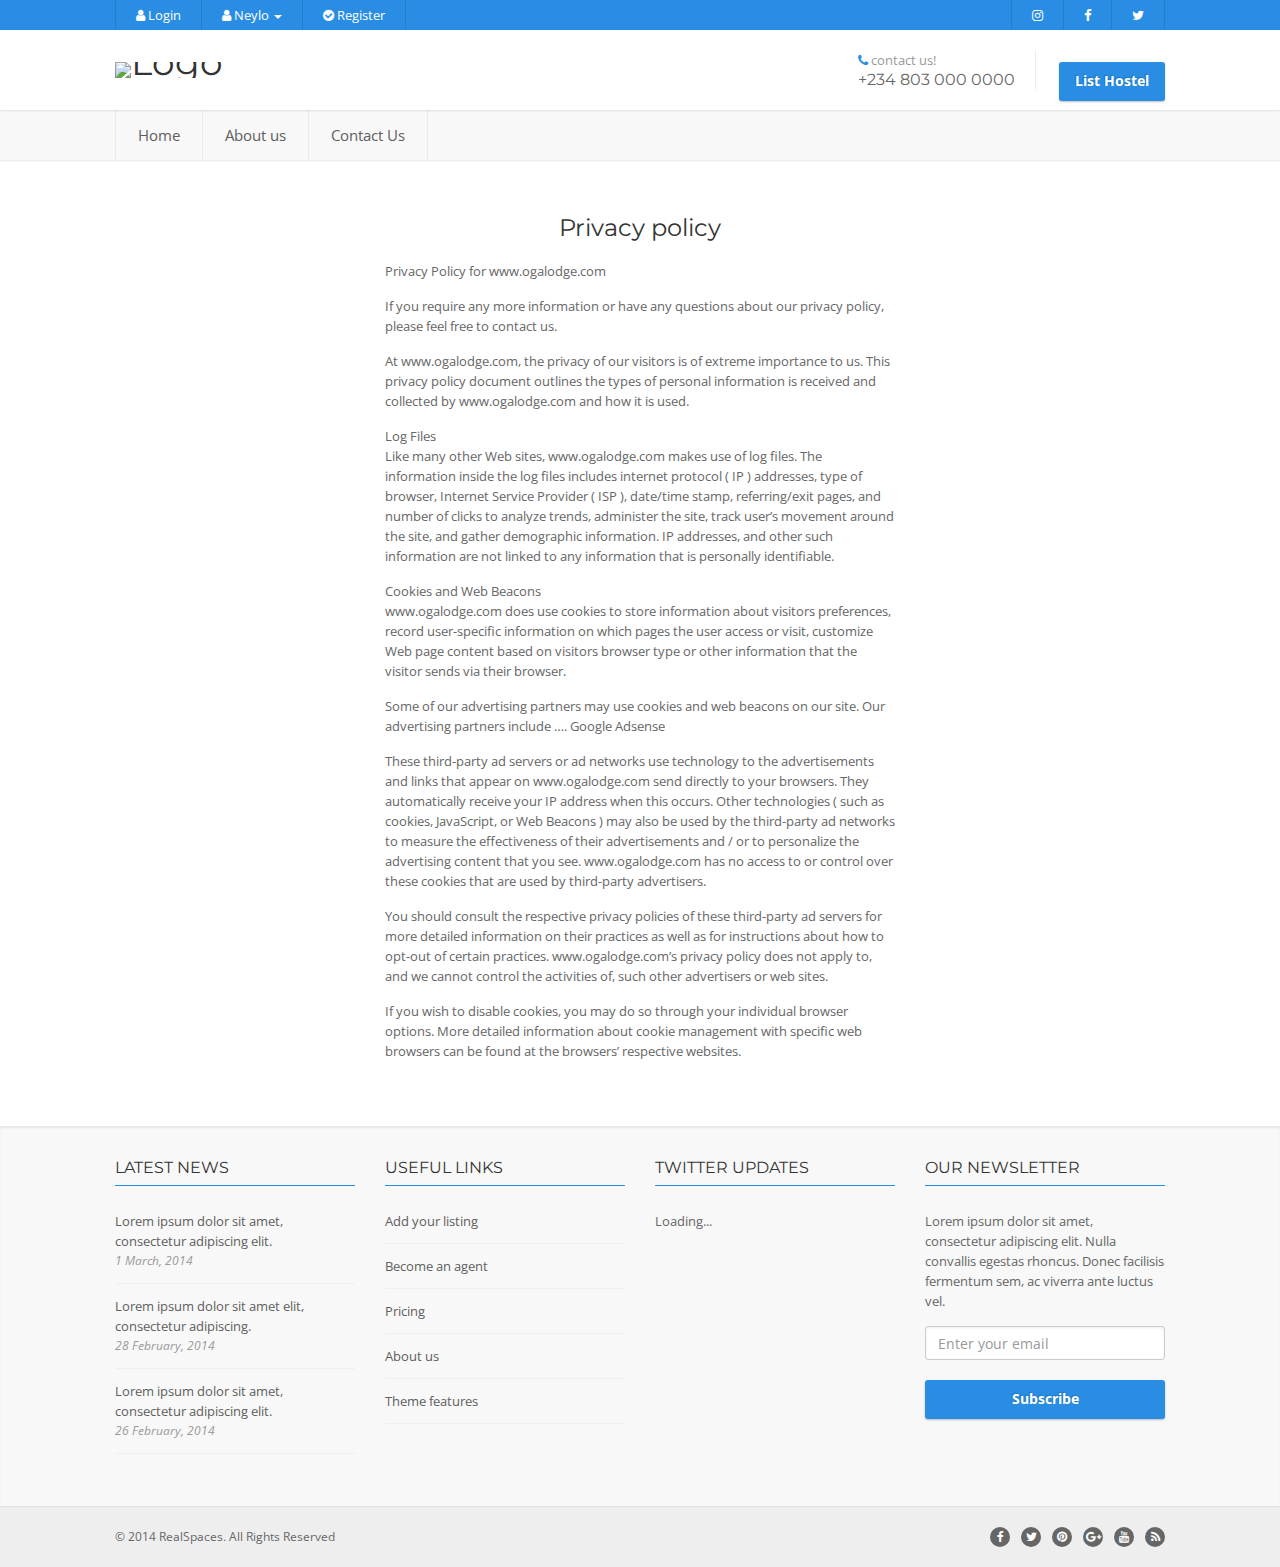
==== privacy.html @ 39e8afb2 "first commit, not complete pages" ====
<!DOCTYPE HTML>
<html class="no-js">

<head>
    <!-- Basic Page Needs
    ================================================== -->
    <meta http-equiv="Content-Type" content="text/html; charset=utf-8">
    <title>OgaLodge - a life of comfort awaits you</title>
    <meta name="description" content="ogalodge">
    <meta name="keywords" content="hostel,rent, accommodation,house,real estate">
    <meta name="author" content="Afrivelle technologies www.afrivelle.com">
    <!-- Mobile Specific Metas
    ================================================== -->
    <meta name="viewport" content="width=device-width, user-scalable=no, initial-scale=1.0, minimum-scale=1.0, maximum-scale=1.0">
    <meta name="format-detection" content="telephone=no">
    <!-- CSS
    ================================================== -->
    <link href="css/bootstrap.css" rel="stylesheet" type="text/css">
    <link href="css/style.css" rel="stylesheet" type="text/css">
    <link href="plugins/prettyphoto/css/prettyPhoto.css" rel="stylesheet" type="text/css">
    <link href="plugins/owl-carousel/css/owl.carousel.css" rel="stylesheet" type="text/css">
    <link href="plugins/owl-carousel/css/owl.theme.css" rel="stylesheet" type="text/css">
    <!--[if lte IE 9]><link rel="stylesheet" type="text/css" href="css/ie.css" media="screen" /><![endif]-->
    <!-- Color Style -->
    <link href="css/maincolor.css" rel="stylesheet" type="text/css">
    <!-- SCRIPTS
    ================================================== -->
    <script src="js/modernizr.js"></script>
    <!-- Modernizr -->
</head>

<body>
    <!--[if lt IE 7]>
	<p class="chromeframe">You are using an outdated browser. <a href="http://browsehappy.com/">Upgrade your browser today</a> or <a href="http://www.google.com/chromeframe/?redirect=true">install Google Chrome Frame</a> to better experience this site.</p>
<![endif]-->
    <div class="body">
        <!-- Start Site Header -->
        <header class="site-header">
            <div class="top-header hidden-xs">
                <div class="container">
                    <div class="row">
                        <div class="col-md-4 col-sm-6">
                            <ul class="horiz-nav pull-left">
                                <li class="">
                                    <a data-toggle="modal" href="#login"> <i class="fa fa-user"></i> Login</a>
                                </li>
                                <li class="dropdown"><a data-toggle="dropdown"><i class="fa fa-user"></i> Neylo <b class="caret"></b></a>
                                    <ul class="dropdown-menu">
                                        <li><a href="my-properties.html">My Hostels</a></li>
                                        <li><a href="submit.html">Add a Hostel</a></li>
                                        <li><a href="edit-agent-profile.html">My Profile</a></li>
                                    </ul>
                                </li>
                                <li><a data-toggle="modal" href="#signup"><i class="fa fa-check-circle"></i> Register</a></li>
                            </ul>
                        </div>
                        <div class="col-md-8 col-sm-6">
                            <ul class="horiz-nav pull-right">
                                <li><a href="#" target="_blank"><i class="fa fa-instagram"></i></a></li>
                                <li><a href="#" target="_blank"><i class="fa fa-facebook"></i></a></li>
                                <li><a href="#" target="_blank"><i class="fa fa-twitter"></i></a></li>
                            </ul>
                        </div>
                    </div>
                </div>
            </div>
            <div class="middle-header">
                <div class="container">
                    <div class="row">
                        <div class="col-md-4 col-sm-8 col-xs-8">
                            <h1 class="logo">
                                <a href="index.html"><img src="images/ovielogo.jpg" height="12px" width="141" alt="Logo"></a>
                            </h1>
                        </div>
                        <div class="col-md-8 col-sm-4 col-xs-4">
                            <div class="contact-info-blocks hidden-sm hidden-xs">
                                <div>
                                    <i class="fa fa-phone"></i> contact us!
                                    <span>+234 803 000 0000</span>
                                </div>
                                <div>
                                    <button type="button" class="btn btn-lg btn-primary">List Hostel</button>
                                </div>

                            </div>
                            <a href="#" class="visible-sm visible-xs menu-toggle"><i class="fa fa-bars"></i></a>
                        </div>
                    </div>
                </div>
            </div>
            <div class="main-menu-wrapper">
                <div class="container">
                    <div class="row">
                        <div class="col-md-12">
                            <nav class="navigation">
                                <ul class="sf-menu">

                                    <li><a href="#">Home</a></li>
                                    <li class="hidden-md hidden-lg"><a href="#">List Hostel</a></li>
                                    <li><a href="#">About us</a></li>
                                    <li><a href="#">Contact Us</a></li>
                                    <li class="hidden-md hidden-lg"><a href="#login">Login</a></li>
                                    <li class="hidden-md hidden-lg"><a href="#signup">Register</a></li>
                                </ul>
                            </nav>
                        </div>
                    </div>
                </div>
            </div>
        </header>
        <!-- End Site Header -->
       
            <!-- End Page Header -->
        </div>
        <!-- Start Content -->
        <div class="main" role="main">
            <div id="content" class="content full">
                <div class="container">
                    <div class="page">
                        <div class="row">
                            <div class="col-md-offset-3 col-md-6">
                                <h3 class="text-center">Privacy policy</h3>
                                
                                <p>Privacy Policy for www.ogalodge.com</p>
                                <p>If you require any more information or have any questions about our privacy policy, please feel free to contact us.</p>

                                <p>At www.ogalodge.com, the privacy of our visitors is of extreme importance to us. This privacy policy document outlines the types of personal information is received and collected by www.ogalodge.com and how it is used.</p>

                                <p>Log Files <br> Like many other Web sites, www.ogalodge.com makes use of log files. The information inside the log files includes internet protocol ( IP ) addresses, type of browser, Internet Service Provider ( ISP ), date/time stamp, referring/exit pages, and number of clicks to analyze trends, administer the site, track user’s movement around the site, and gather demographic information. IP addresses, and other such information are not linked to any information that is personally identifiable.</p>
                                
                                <p>Cookies and Web Beacons <br>www.ogalodge.com does use cookies to store information about visitors preferences, record user-specific information on which pages the user access or visit, customize Web page content based on visitors browser type or other information that the visitor sends via their browser.</p>
                                
                            
                                <p>Some of our advertising partners may use cookies and web beacons on our site. Our advertising partners include …. Google Adsense</P>
                                    
                                <p>
                                    These third-party ad servers or ad networks use technology to the advertisements and links that appear on www.ogalodge.com send directly to your browsers. They automatically receive your IP address when this occurs. Other technologies ( such as cookies, JavaScript, or Web Beacons ) may also be used by the third-party ad networks to measure the effectiveness of their advertisements and / or to personalize the advertising content that you see.
                                    www.ogalodge.com has no access to or control over these cookies that are used by third-party advertisers.
                                </p>
                                <p>You should consult the respective privacy policies of these third-party ad servers for more detailed information on their practices as well as for instructions about how to opt-out of certain practices. www.ogalodge.com’s privacy policy does not apply to, and we cannot control the activities of, such other advertisers or web sites.</p>
                                <p>If you wish to disable cookies, you may do so through your individual browser options. More detailed information about cookie management with specific web browsers can be found at the browsers’ respective websites.</p>
                                
                                


                            </div>
                            
                        </div>
                        
                    </div>
                </div>
            </div>
        </div>
        <!-- Start Site Footer -->
        <footer class="site-footer">
            <div class="container">
                <div class="row">
                    <div class="col-md-3 col-sm-6 footer-widget widget">
                        <h3 class="widgettitle">Latest News</h3>
                        <ul>
                            <li>
                                <a href="blog-post.html">Lorem ipsum dolor sit amet, consectetur adipiscing elit.</a>
                                <span class="meta-data">1 March, 2014</span>
                            </li>
                            <li>
                                <a href="blog-post.html">Lorem ipsum dolor sit amet elit, consectetur adipiscing.</a>
                                <span class="meta-data">28 February, 2014</span>
                            </li>
                            <li>
                                <a href="blog-post.html">Lorem ipsum dolor sit amet, consectetur adipiscing elit.</a>
                                <span class="meta-data">26 February, 2014</span>
                            </li>
                        </ul>
                    </div>
                    <div class="col-md-3 col-sm-6 footer-widget widget">
                        <h3 class="widgettitle">Useful Links</h3>
                        <ul>
                            <li><a href="submit.html">Add your listing</a></li>
                            <li><a href="login.html">Become an agent</a></li>
                            <li><a href="pricing.html">Pricing</a></li>
                            <li><a href="about.html">About us</a></li>
                            <li><a href="shortcodes.html">Theme features</a></li>
                        </ul>
                    </div>
                    <div class="col-md-3 col-sm-6 footer-widget widget">
                        <h3 class="widgettitle">Twitter Updates</h3>
                        <ul class="twitter-widget"></ul>
                    </div>
                    <div class="col-md-3 col-sm-6 footer-widget widget">
                        <h3 class="widgettitle">Our Newsletter</h3>
                        <p>Lorem ipsum dolor sit amet, consectetur adipiscing elit. Nulla convallis egestas rhoncus. Donec facilisis fermentum sem, ac viverra ante luctus vel.</p>
                        <form method="post" id="newsletterform" name="newsletterform" class="newsletter-form" action="mail/newsletter.php">
                            <input type="email" name="nl-email" id="nl-email" placeholder="Enter your email" class="form-control">
                            <input type="submit" name="nl-submit" id="nl-submit" class="btn btn-primary btn-block btn-lg" value="Subscribe">
                        </form>
                        <div class="clearfix"></div>
                        <div id="nl-message"></div>
                    </div>
                </div>
            </div>
        </footer>
        <footer class="site-footer-bottom">
            <div class="container">
                <div class="row">
                    <div class="copyrights-col-left col-md-6 col-sm-6">
                        <p>&copy; 2014 RealSpaces. All Rights Reserved</p>
                    </div>
                    <div class="copyrights-col-right col-md-6 col-sm-6">
                        <div class="social-icons">
                            <a href="https://www.facebook.com/" target="_blank"><i class="fa fa-facebook"></i></a>
                            <a href="https://twitter.com/" target="_blank"><i class="fa fa-twitter"></i></a>
                            <a href="http://www.pinterest.com/" target="_blank"><i class="fa fa-pinterest"></i></a>
                            <a href="https://plus.google.com/" target="_blank"><i class="fa fa-google-plus"></i></a>
                            <a href="http://www.pinterest.com/" target="_blank"><i class="fa fa-youtube"></i></a>
                            <a href="#"><i class="fa fa-rss"></i></a>
                        </div>
                    </div>
                </div>
            </div>
        </footer>
        <!-- End Site Footer -->
        <a id="back-to-top"><i class="fa fa-angle-double-up"></i></a>
    </div>
    <script src="js/jquery-2.0.0.min.js"></script>
    <!-- Jquery Library Call -->
    <script src="plugins/prettyphoto/js/prettyphoto.js"></script>
    <!-- PrettyPhoto Plugin -->
    <script src="plugins/owl-carousel/js/owl.carousel.min.js"></script>
    <!-- Owl Carousel -->
    <script src="plugins/flexslider/js/jquery.flexslider.js"></script>
    <!-- FlexSlider -->
    <script src="js/helper-plugins.js"></script>
    <!-- Plugins -->
    <script src="js/bootstrap.js"></script>
    <!-- UI -->
    <script src="js/waypoints.js"></script>
    <!-- Waypoints -->
    <script src="js/init.js"></script>
    <!-- All Scripts -->
    <!--[if lte IE 9]><script src="js/script_ie.js"></script><![endif]-->
</body>

</html>
---- css/style.css ----
/* Stylesheets and Google fonts import */
@import url("font/css/font-awesome.css");
@import url("animations.css");
@import url(http://fonts.googleapis.com/css?family=Open+Sans:400,400italic,700,700italic);
@import url(http://fonts.googleapis.com/css?family=Montserrat:400,700);
/*  CSS definations for Real Spaces  */

/*-------------------------------------------------------------------------------------------*/
/* 0. RESET */
/*-------------------------------------------------------------------------------------------*/
html, body, div, span, applet, object, iframe, h1, h2, h3, h4, h5, h6, p, blockquote, pre, a, abbr, acronym, address, big, cite, code, del, dfn, em, img, ins, kbd, q, s, samp, small, strike, strong, sub, sup, tt, var, b, u, i, center, dl, dt, dd, ol, ul, li, fieldset, form, label, legend, table, caption, tbody, tfoot, thead, tr, th, td, article, aside, canvas, details, embed, figure, figcaption, footer, header, hgroup, menu, nav, output, ruby, section, summary, time, mark, audio, video {
	margin: 0;
	padding: 0;
	border: 0;
	font: inherit;
	font-size: 100%;
}
/* HTML5 display-role reset for older browsers */
article, aside, details, figcaption, figure, footer, header, hgroup, menu, nav, section {
	display: block;
}
body {
	line-height: 1;
}
ol, ul {
	list-style: none;
}
blockquote, q {
	quotes: none;
}
blockquote:before, blockquote:after, q:before, q:after {
	content: '';
	content: none;
}
table {
	border-spacing: 0;
	border-collapse: collapse;
}
* {
    -webkit-box-sizing: border-box;
    -moz-box-sizing: border-box;
    box-sizing: border-box;
	outline:none;
}
iframe{
	border:0;
}

/* ==================================================
   Basic Styles
================================================== */

html, body {
	height: 100%;
}

html, hmtl a{
	width:100%;
	font-size: 100%; 
	-webkit-text-size-adjust: 100%; 
	-ms-text-size-adjust: 100%;
}
a{
	color:#5e5e5e;
	text-decoration: underline;
	cursor: pointer;
	
	-webkit-transition: color 0.1s linear 0s;	
	   -moz-transition: color 0.1s linear 0s;
		 -o-transition: color 0.1s linear 0s;
		    transition: color 0.1s linear 0s;
}
a:hover{
	text-decoration:none;
}
a:hover,
a:active,
a:focus{
	outline: 0;
	color:#666666;
}
a img {
	border: none;
}
a > img {
	vertical-align: middle;	
}
.gray-bg{
	background:#bababa;
}
.gray-text{
	color:#bababa;
}
.lgray-bg{
	background:#f8f8f8;
}
.dgray-bg{
	background:#333333;
}
img {
	max-width: 100%;	
}
img, object, embed, audio, video {
	max-width: 100%;
}
img {
	height: auto;
}
strong, .strong {
  	font-weight: 700;
}
p {
	margin: 0 0 20px;
}
i, em, .italic{
	font-style:italic;
}
.uppercase{
	text-transform:uppercase;
}
.align-left{
	float:left;
	margin:0 25px 0 0px!important;
}
.align-right{
	float:right;
	margin:0 0 0 25px!important;
}
.text-align-left {
	text-align: left;
}
.text-align-center {
	text-align: center;
}
.text-align-right {
	text-align: right;	
}
.color-text {
    color: #ffffff;
}
.through{
	text-decoration:line-through;
}
.border-radius{
	-webkit-border-radius:100%;
	-moz-border-radius:100%;
	border-radius:100%;
}

/* ==================================================
   Typography
================================================== */

h1,
h2,
h3,
h4,
h5,
h6{
	margin:0 0 15px 0;
	color:#333333;
	font-weight:400;
	line-height:1.5em;
	font-family: 'Montserrat', sans-serif;
}
h1{
	font-size:36px;
}
h2{
	font-size:30px;
}
h3{
	font-size:24px;
}
h4{
	font-size:16px;
}
h5{
	font-size:16px;
	font-weight:700;
}
h6{
	font-size:12px;
}
h1.short, h2.short, h3.short, h4.short, h5.short, h6.short, p.short{
	margin-bottom:5px;
}
h1.spaced, h2.spaced, h3.spaced, h4.spaced, h5.spaced, h6.spaced {
    margin-top: 22px;
}
h1 a, h2 a, h3 a, h4 a, h5 a, h6 a{
	color:#333333;
	text-decoration:none;
}
.huge{
	font-size:10em;
}
blockquote{
	margin:30px 0;
	padding:0 0 0 30px;
	border-left:3px solid;
}
blockquote p{
	margin-bottom:0;
	white-space:normal;
	font-style:italic;
	font-size:20px;
	font-family: Georgia, serif;
}
blockquote cite{
	color:#ffffff;
}
blockquote cite:before{
	content:"- ";
}
p{
	font-size:13px;
	line-height:20px;
	margin:0 0 15px 0;
}
p.md{
	font-size:16px;
	line-height:22px;
}
p.lg{
	font-size:30px;
	line-height:1.2em;
}
.big{
	font-size:200%;
	line-height:1.5em;
}
.thin{
	font-weight:300;
}
p.drop-caps:first-child:first-letter {
    float: left;
    margin-top: 5px;
    margin-right: 5px;
    padding: 4px;
    font-size: 75px;
	font-family:Georgia, serif;
    line-height: 60px;
}
p.drop-caps.secondary:first-child:first-letter {
    margin-right: 10px;
    padding: 6px 12px;
    border-radius: 4px;
    color: rgb(255, 255, 255);
}
hr{
	display:block;
	clear:both;
	margin-top:20px;
	margin-bottom:20px;
	width:100%;
	height:1px;
	border:0;
	background:#eee;
}
hr.fw{
	display:block;
	clear:both;
	margin-top:0;
	margin-bottom:50px;
	width:100%;
	height:1px;
	border:0;
	background:#eee;
}
hr.sm{
	display:inline-block;
	margin:15px 0;
	width:40px;
	height:2px;
	border:0;
	background:#eee;
}
ul.checks, ul.angles, ul.carets, ul.chevrons{
	margin-bottom:15px;
}
ul.checks > li, ul.angles > li, ul.carets > li, ul.chevrons > li{
	margin:10px 0;
}
ul.checks > li > i, ul.angles > li > i, ul.carets > li > i, ul.chevrons > li > i{
	margin-right:2px;
}
ul.inline{
	margin:10px 0;
}
ul.inline > li{
	display:inline-block;
	margin-right:10px;
}
ul.inline > li i.fa{
	margin-right:2px;
}
ul.nav-list-primary > li a{
	display:block;
	padding:8px;
	border-bottom:1px solid #efefef;
	color:#666666;
	text-decoration:none;
}
ul.nav-list-primary > li a:hover{
	text-decoration:none;
}
ul.unordered{
	margin:10px 0 10px 20px;
	list-style-type:disc;
}
ol{
	margin:10px 0 10px 30px;
	list-style-type: decimal;
}
ul.unordered ul, ol ul{
	margin:10px 0 10px 20px;
}
ul.unordered ul{
	list-style-type:circle;
}
dl{
	margin:10px 0;
}
dl dt{
	font-weight:700;
}
address.ico i{
	display:inline-block;
	float: left;
	clear:both;
	padding-top: 3px;
}
address.ico p{
	margin:0;
	padding-bottom:10px;
}
address.ico span{
	display:inline-block;
	padding-left:20px;
}
.cursive{
	font-family: Georgia, serif;
	font-style:italic;
	text-transform:none;
	font-weight:400;
	letter-spacing:0;
}
label {
  display: inline-block;
  margin-bottom: 5px;
  font-weight: bold;
}
.form-control{
	margin-bottom:20px;
}

/* ==================================================
   Margin Bottom Sets
================================================== */

.margin-0{
	margin-bottom:0 !important;
}

.margin-10{
	margin-bottom:10px !important;
}

.margin-15{
	margin-bottom:15px !important;
}

.margin-20{
	margin-bottom:20px !important;
}

.margin-30{
	margin-bottom:30px !important;
}

.margin-40{
	margin-bottom:40px !important;
}

.margin-50{
	margin-bottom:50px !important;
}

.margin-60{
	margin-bottom:60px !important;
}

.margin-70{
	margin-bottom:70px !important;
}

.margin-80{
	margin-bottom:80px !important;
}
.push-top{
	margin-top:35px;
}

/* ==================================================
   Padding Sets
================================================== */
.padding-b0{
	padding-bottom:0!important;
}
.padding-tb20{
	padding-top:20px;
	padding-bottom:20px;
}
.padding-tb30{
	padding-top:30px;
	padding-bottom:30px;
}
.padding-tb45{
	padding-top:45px;
	padding-bottom:45px;
}
.padding-tb75{
	padding-top:75px;
	padding-bottom:75px;
}
.padding-tb100{
	padding-top:100px;
	padding-bottom:100px;
}
.padding-tb125{
	padding-top:125px;
	padding-bottom:125px;
}
.padding-as25{
	padding:25px;
}
/* ==================================================
   Spacers
================================================== */
.spacer-20{
	height:30px;
	clear:both;
	width:100%;
}
.spacer-30{
	height:30px;
	clear:both;
	width:100%;
}
.spacer-40{
	height:40px;
	clear:both;
	width:100%;
}
.spacer-50{
	height:50px;
	clear:both;
	width:100%;
}
.spacer-75{
	height:75px;
	clear:both;
	width:100%;
}
.spacer-100{
	height:100px;
	clear:both;
	width:100%;
}

/* ----------------------------------------------------------------------------------------- */
/* Multi purpose classes */
/* ----------------------------------------------------------------------------------------- */
.overlay-transparent{
	background:rgba(0,0,0,.6);
}
.btn{
	border-width: 0;
	text-shadow: -1px -1px 1px rgba(0, 0, 0, 0.18);
	box-shadow: 0px 1px 2px rgba(0, 0, 0, 0.25);
  	text-decoration:none;
	-webkit-transition:all 0.3s ease 0.2s;
	-moz-transition:all 0.3s ease 0.2s;
	-ms-transition:all 0.3s ease 0.2s;
	-o-transition:all 0.3s ease 0.2s;
	transition:all 0.3s ease 0.1s;
	-webkit-border-radius:3px;
	-moz-border-radius:3px;
	border-radius:3px;
}
.btn-default{
	border-width:1px;
	box-shadow:none;
	text-shadow:none;
}
.btn:hover, .btn:active, .btn:focus{
  opacity:.9
}
.social-icons a{
	margin:0 8px;
	text-decoration:none;
}
.next-prev-nav{
	display:inline-block;
}
.next-prev-nav a{
	display:inline-block;
	width:20px;
	height:20px;
	color:#fff;
	text-align:center;
	line-height:20px;
	text-decoration:none;
}
.next-prev-nav a:hover{
	color:#fff;
}
.meta-data{
	display:block;
	margin-bottom:10px;
	font-size:12px;
	font-style:italic;
	color:#999999;
	padding:0!important;
	border-bottom-width:3px!important;
	-webkit-border-radius:3px;
	border-radius:3px;
}
.meta-data a{
	color:#666666;
}
.meta-data a i{
	color:#999999;
}
.meta-data a:hover{
	text-decoration:none;
}
.meta-data > span{
	display:inline-block;
	padding:10px 20px;
	border-right:1px solid #efefef;
}
.meta-data i{
	margin-right:4px;
}
.meta-data > span:last-child{
	border-right:0;
}
.isotope, .isotope .isotope-item {
	-webkit-transition-duration: 0.8s;
	-moz-transition-duration: 0.8s;
	-ms-transition-duration: 0.8s;
	-o-transition-duration: 0.8s;
	transition-duration: 0.8s;
}
.isotope {
	-webkit-transition-property: height, width;
	-moz-transition-property: height, width;
	-ms-transition-property: height, width;
	-o-transition-property: height, width;
	transition-property: height, width;
}
.isotope .isotope-item {
	-webkit-transition-property: -webkit-transform, opacity;
	-moz-transition-property: -moz-transform, opacity;
	-ms-transition-property: -ms-transform, opacity;
	-o-transition-property: -o-transform, opacity;
	transition-property: transform, opacity;
}
.isotope.no-transition, .isotope.no-transition .isotope-item, .isotope .isotope-item.no-transition {
	-webkit-transition-duration: 0s;
	-moz-transition-duration: 0s;
	-ms-transition-duration: 0s;
	-o-transition-duration: 0s;
	transition-duration: 0s;
}
.media-box{
	position:relative;
	display:block;
	max-width:100%;
}
.media-box .zoom, .media-box .expand{
	position:absolute;
	width:100%;
	height:100%;
	text-align:center;
	color:#ffffff!important;
	font-size:1.5em;
	z-index:999;
	left:0;
	top:0;
	margin:0;
	background-color:rgba(0,0,0,.5);
	opacity:0;
	-webkit-transition:all 0.3s ease 0.2s;
	-moz-transition:all 0.3s ease 0.2s;
	-ms-transition:all 0.3s ease 0.2s;
	-o-transition:all 0.3s ease 0.2s;
	transition:all 0.3s ease 0.1s;
}
.img-thumbnail img:hover, .img-thumbnail:hover{
	opacity:.9
}
.media-box:hover .zoom, .media-box:hover .expand{
	opacity:1;
	-webkit-transition: opacity .3s .2s;
	-moz-transition: opacity .3s .2s;
	-ms-transition: opacity .3s .2s;
	-o-transition: opacity .3s .2s;
	transition: opacity .3s .2s;
}
.selectpicker{
	font-weight:400;
	padding-top:5px;
	padding-bottom:5px;
}
.input-lg .selectpicker{
	padding-top:12px;
	padding-bottom:11px;
}
.bootstrap-select.form-control{
	margin-bottom:20px!important;
}
.bootstrap-select.margin-0{
	margin-bottom:0px!important;
}

/*-------------------------------------------------------------------------------------------*/
/* SITE STRUCTURE & APPEARANCE */
/*-------------------------------------------------------------------------------------------*/
body{
	background-color:#ffffff;
	color:#666666;
	font-size:13px;
	font-weight:400;
	font-family: 'Open Sans', sans-serif;
	line-height:20px;
	background-attachment:fixed;
}
body.boxed .body{
	position:relative;
	margin:25px auto;
	max-width:1080px;
	width:100%;
	height:auto;
	background-color:#ffffff;
	-webkit-box-shadow:0 0 2px rgba(0,0,0,.2);
	-moz-box-shadow:0 0 2px rgba(0,0,0,.2);
	box-shadow:0 0 2px rgba(0,0,0,.2);
}
@media (min-width: 1200px) {
body.boxed .body .site-header, body.boxed .body .main-menu-wrapper{
	max-width:100%;
	width:1080px;
}
}
.site-header{
	width:100%;
}
.top-header{
	height:30px;
}
.middle-header{
	height:80px;
	position:relative;
	z-index:8;
	-webkit-box-shadow:0 1px 2px rgba(0,0,0,.1);
	-moz-box-shadow:0 1px 2px rgba(0,0,0,.1);
	box-shadow:0 1px 2px rgba(0,0,0,.1);
}
.site-header h1.logo{
	position:relative;
	z-index:1300;
	display: table;
	margin:0;
	padding: 15px 0 0;
	height:65px;
	vertical-align: middle;
	line-height: 0;
}
.logo a{
	display:table-cell;
    vertical-align:middle;
	text-decoration:none;
}
.horiz-nav > li{
	float:left;
}
.horiz-nav > li > a{
	display:inline-block;
	padding:0 20px;
	line-height:30px;
	text-decoration:none;
	border-right:1px solid rgba(0,0,0,.1);
	color: #fff;
}
.horiz-nav > li > a:hover{
	background:rgba(0,0,0,.05)
}
.horiz-nav > li:first-child > a{
	border-left:1px solid rgba(0,0,0,.1);
}
.horiz-nav a{
	text-decoration:none;
}
.boxed .horiz-nav.pull-left li:first-child a{
	border-left:0;
}
.boxed .horiz-nav.pull-right li:last-child a{
	border-right:0;
}
.contact-info-blocks{
	text-align:right;
}
.contact-info-blocks > div{
	display:inline-block;
	margin:20px 0 0 0;
	padding:0 20px;
	border-right:1px solid #efefef;
	color:#999;
	text-align:left;
}
.contact-info-blocks > div:last-child{
	border-right:0;
	padding-right:0;
}
.contact-info-blocks > div > span{
	display:block;
	font-family: 'Montserrat', sans-serif;
	font-size:16px;
	color:#666;
}
.site-header .menu-toggle{
	font-size:18px;
	margin:30px 10px 0 0;
	float:right;
}
.site-header .menu-toggle:focus{
	outline:0;
}
.main-menu-wrapper{
	display:block;
	position:relative;
	background:#fff;
	z-index:6;
	width:100%;
	-webkit-box-shadow:0 1px 2px rgba(0,0,0,.1);
	-moz-box-shadow:0 1px 2px rgba(0,0,0,.1);
	box-shadow:0 1px 2px rgba(0,0,0,.1);
	background:#f8f8f8;
}
.navigation{
	height:50px;
	text-align:center;
}
.navigation > ul > li{
	float:left;
	font-size:15px;
	position:relative;
}
.navigation > ul > li i{
	font-size:11px;
	margin-left:5px;
}
.navigation > ul > li > a{
	padding:15px 22px;
	display:block;
	text-decoration:none;
	border-right:1px solid rgba(0,0,0,.05);
}
.navigation > ul > li:first-child > a{
	border-left:1px solid rgba(0,0,0,.05);
}
.navigation ul > li:hover > a, .navigation ul > li.current_menu_item > a{
	border-top-width:3px;
	border-top-style:solid;
	padding:12px 22px 15px 22px;
	background:#fff;
}
.navigation > ul > li ul{
	position:absolute;
	top:100%;
	left:0;
	z-index:999;
	display:none;
	min-width:100%;
	height:auto;
	background:#fff;
	text-align:left;
	box-shadow:0 2px 2px rgba(0,0,0,.3);
}
.navigation > ul > li > ul > li > ul > li:hover > ul a{
	background:#fff;
	border-bottom:1px solid #f8f7f3;
}
.navigation > ul > li > ul > li > ul > li > ul > li:hover > a{
	border-top:0!important;
	padding:10px 25px!important;
	color:#fff!important
}
.navigation > ul > li:hover ul{
	display:block;
}
.navigation > ul > li > ul li{
	line-height: normal;
	font-size:14px;
	position:relative;
}
.navigation > ul > li > ul li > a{
	display:block;
	padding:10px 25px;
	border-bottom:1px solid #f8f7f3;
	white-space:nowrap;
	text-decoration:none;
}
.navigation > ul > li > ul > li:hover > a, .navigation > ul > li > ul > li > ul > li:hover > a{
	text-decoration:none;
	padding:10px 25px;
	color:#ffffff;
	border-top:0;
}
.navigation > ul > li > ul li:last-child a{
	border-bottom:0;
}
.navigation > ul > li > ul li ul{
	left:100%!important;
	top:0;
	min-width: inherit;
	position:absolute;
	box-shadow:0 2px 2px rgba(0,0,0,.3);
}
.boxed .navigation > ul > li:first-child a{
	border-left:0;
}
.boxed .navigation > ul > li:last-child a{
	border-right:0;
}
.sticky-wrapper{
	max-height:50px;
}
.is-sticky .main-menu-wrapper{
	z-index:1000;
	min-height:50px;
	background-color:#ffffff;
	-webkit-box-shadow:0 1px 0 rgba(0,0,0,.1);
	-moz-box-shadow:0 1px 0 rgba(0,0,0,.1);
	box-shadow:0 1px 0 rgba(0,0,0,.1);
}
.is-sticky .navigation{
	background:none;
	-webkit-box-shadow:none;
	-moz-box-shadow:none;
	box-shadow:none;
}
/* Site Showcase */
.site-showcase{
	position:relative;
	z-index:4;
}
/* Hero Slider */
.flexslider {
	margin: 0;
	padding: 0;
	background:url(../images/loader.gif) no-repeat scroll center center;
}
.flexslider .slides > li {
	display: none;
	-webkit-backface-visibility: hidden;
}
.slides:after {
	content: ".";
	display: block;
	clear: both;
	visibility: hidden;
	line-height: 0;
	height: 0;
} 
html[xmlns] .slides {
	display: block;
} 
* html .slides {
	height: 1%;
}
.flexslider .slides {
	zoom: 1;
}  
.slider-mask{
	width:100%;
	height:450px;
	position:absolute;
	z-index:5;
	display:block;
	display:none;
}
.hero-slider{
	position:relative;
	top:0;
	left:0;
	z-index:2;
	height:450px;
	width:100%;
	overflow:hidden;
}
.hero-slider .flex-viewport{
	width:100%;
}
.hero-slider.flexslider > ul.slides{
	height:100%;
}
.hero-slider.flexslider ul.slides li{
	height:450px;
	width:100%;
	overflow:hidden;
	position:static;
	background-attachment:scroll!important
}

.onimage{
	
	margin:0 auto;
	margin-top:70px;
	text-align:center;
	padding-bottom: 80px;


	

}

.flex-caption{
	display:none;
	margin:0 auto;
	margin-top:110px;
	text-align:center;
	width:230px;
	background:#ffffff;
	border-top:3px solid rgba(0,0,0,.8);
	position:absolute;
	right:50%;
	margin-right:-500px;
	position:relative;
	-webkit-border-radius:3px;
	-moz-border-radius:3px;
	border-radius:3px;
}
.flex-caption strong.title{
	font-size:20px;
	display:block;
	font-weight:normal;
	padding:20px;
	padding-bottom:10px
}
.flex-caption strong.title em{
	font-style:italic;
	font-size:14px;
	font-weight:400;
	color:#999999;
}
.flex-caption .btn{
	-webkit-border-radius:0 0 3px 3px;
	-moz-border-radius:0 0 3px 3px;
	border-radius:0 0 3px 3px;
	margin-top:10px;
}
.flex-caption .fa-caret-down{
	color:#ffffff;
	position:absolute;
	left:-9px;
	top:0;
	font-size:30px;
}
.flex-caption .hero-agent-pic{
	border:3px solid #ffffff;
	border-radius:100%;
	width:80px;
	height:80px;
	position:absolute;
	left:-100px;
	top:-30px;
	z-index:2;
	-webkit-box-shadow:inset 0 0 8px rgba(0,0,0,.3), 0 0 3px rgba(0,0,0,.3);
	box-shadow:inset 0 0 8px rgba(0,0,0,.3), 0 0 3px rgba(0,0,0,.3);
}
.flex-caption .hero-agent-contact{
	position:absolute;
	left:-115px;
	top:20px;
	z-index:3;
	background:#f8f8f8;
	border:3px solid #ffffff;
	border-radius:100%;
	width:40px;
	height:40px;
	text-align:center;
	line-height:33px;
	-webkit-box-shadow:inset 0 0 1px rgba(0,0,0,.1), 0 0 3px rgba(0,0,0,.3);
	box-shadow:inset 0 0 1px rgba(0,0,0,.1), 0 0 3px rgba(0,0,0,.3);
}
.flex-caption .hero-agent-contact:hover{
	background:#efefef;
}
.flexslider .flex-control-nav{
	width:100%;
	text-align:center;
	position:absolute;
	z-index:111;
	left:0;
	bottom:10px;
	padding:0;
	margin:0;
}
.hero-slider.flexslider .flex-control-nav{
	bottom:-40px;
	-webkit-transition:all 0.3s ease 0.2s;
	-moz-transition:all 0.3s ease 0.2s;
	-ms-transition:all 0.3s ease 0.2s;
	-o-transition:all 0.3s ease 0.2s;
	transition:all 0.3s ease 0.1s;
}
.hero-slider.flexslider:hover .flex-control-nav{
	bottom:10px;
	-webkit-transition: bottom .3s .2s;
	-moz-transition: bottom .3s .2s;
	-ms-transition: bottom .3s .2s;
	-o-transition: bottom .3s .2s;
	transition: bottom .3s .2s;
}
.flexslider .flex-control-nav li{
	display:inline;
}
.flexslider .flex-control-nav a{
	width:25px;
	height:8px;
	background-color:#ffffff;
	display:inline-block;
	margin:0 6px;
	text-indent:-9999px;
	text-decoration:none;
}
.flexslider .flex-prev, .flexslider .flex-next{
	background:rgba(0,0,0,.6);
	color:#f8f7f3;
	display:block;
	margin-bottom:10px;
	position:absolute;
	top:50%;
	right:10px;
	font-size:14px;
	line-height:25px;
	width:25px;
	height:25px;
  	display: inline-block;
  	font-family: FontAwesome;
  	font-style: normal;
  	font-weight: normal;
  	-webkit-font-smoothing: antialiased;
  	-moz-osx-font-smoothing: grayscale;
  	text-decoration:none;
	display:none;
	text-align:center;
	border-radius:5px;
}
.flexslider .flex-prev{
	left:10px;
	right:auto;
}
.flexslider .flex-prev:before{
  content: "\f104";
}
.flexslider .flex-next:before{
  content: "\f105";
}
.hero-slider.flexslider .flex-prev, .hero-slider.flexslider .flex-next{
	width:40px;
	height:40px;
	right:-40px;
	-webkit-transition:all 0.3s ease 0.2s;
	-moz-transition:all 0.3s ease 0.2s;
	-ms-transition:all 0.3s ease 0.2s;
	-o-transition:all 0.3s ease 0.2s;
	transition:all 0.3s ease 0.1s;
	font-size:20px;
	line-height:40px;
	display:block;
	margin-top:-20px;
}
.flexslider:hover .flex-prev, .flexslider:hover .flex-next{
	display:block;
}
.hero-slider.flexslider .flex-prev{
	left:-40px;
}
.hero-slider.flexslider:hover .flex-prev{
	left:10px;
	-webkit-transition: left .3s .2s;
	-moz-transition: left .3s .2s;
	-ms-transition: left .3s .2s;
	-o-transition: left .3s .2s;
	transition: left .3s .2s;
}
.hero-slider.flexslider:hover .flex-next{
	right:10px;
	-webkit-transition: right .3s .2s;
	-moz-transition: right .3s .2s;
	-ms-transition: right .3s .2s;
	-o-transition: right .3s .2s;
	transition: right .3s .2s;
}
#gmap{
	height:550px;
	overflow:hidden;
  	position: relative;
}
#gmap.map-single-page{
	height:200px;
}
#gmap img {
  	max-width: none;
}
#gmap .map-property {
  	padding-bottom: 10px;
  	width: 310px;
}
#gmap .property-featured-image {
	margin-bottom:10px;
	margin-right:20px;
	float:left;
}
.site-search-module{
	position:absolute;
	z-index:8;
	height:190px;
	bottom:-107px;
	left:0;
	width: 100%;
}
.site-search-module-inside{
	padding:15px 15px 0;
	height:100px;
	background:#f8f8f8;
	border-top:3px solid rgba(0,0,0,.8);
	border-radius:15px 15px 0 0
}
.site-search-module-inside .btn{
	padding-top:14px;
	padding-bottom:12px;
}
.site-search-module-inside .selectpicker.btn{
	padding-top:12px;
}
#ads-trigger{
	display:inline-block;
	padding-top:11px;
	padding-bottom:11px;
}
.main{
	position:relative;
	background:#ffffff;
	-webkit-box-shadow:0 -2px 2px rgba(0,0,0,.05);
	-moz-box-shadow:0 -2px 2px rgba(0,0,0,.05);
	box-shadow:0 -2px 2px rgba(0,0,0,.05);
}
.home .main{
	z-index:5;
}
.content{
	padding:50px 0;
}
.featured-blocks{
	margin-bottom:10px;
}
.featured-block{
	position:relative;
	text-align:center;
}
.featured-block img{
	width:50%;
	display:inline-block;
	border-radius:100%;
	margin-bottom:10px;
}
.featured-block p{
	padding:0 10%;
	margin-bottom:0;
}
.property-block{
	border:1px solid #eee;
	-webkit-transition:all 0.3s ease 0.2s;
	-moz-transition:all 0.3s ease 0.2s;
	-ms-transition:all 0.3s ease 0.2s;
	-o-transition:all 0.3s ease 0.2s;
	transition:all 0.3s ease 0.1s;
	background:#ffffff;
}
.property-block:hover{
	-webkit-box-shadow: 0px 0px 12px rgba(0, 0, 0, 0.1);
	-moz-box-shadow: 0px 0px 12px rgba(0, 0, 0, 0.1);
	box-shadow: 0px 0px 12px rgba(0, 0, 0, 0.1);
}
.property-featured-image, .agent-featured-image{
	display:block;
	position:relative;
}
.property-featured-image img, .agent-featured-image img{
	min-width:100%;
}
.overlay{
	width:100%;
	height:100%;
	line-height:100%;
	position:absolute;
	left:0;
	top:0;
	color:#fff;
	font-size:24px;
	text-align:center;
	display:block;
	-webkit-transition:all 0.3s ease 0.2s;
	-moz-transition:all 0.3s ease 0.2s;
	-ms-transition:all 0.3s ease 0.2s;
	-o-transition:all 0.3s ease 0.2s;
	transition:all 0.3s ease 0.1s;
	opacity:0;
	background:rgba(0,0,0,.4);
}
.property-featured-image:hover .overlay, .agent-featured-image:hover .overlay{
	-webkit-transition: opacity .3s .2s;
	-moz-transition: opacity .3s .2s;
	-ms-transition: opacity .3s .2s;
	-o-transition: opacity .3s .2s;
	transition: opacity .3s .2s;
	opacity:1;
}
#featured-properties .overlay{
	line-height:160px!important;
}
.property-featured-image .images-count{
	position:absolute;
	bottom:0;
	right:0;
	z-index:9;
	color:#ffffff;
	background:rgba(0,0,0,.5);
	padding:5px 10px;
}
.property-featured-image .badges{
	position:absolute;
	z-index:0;
	left:10px;
	top:10px;
	-webkit-border-radius:100%;
	-moz-border-radius:100%;
	border-radius:100%;
	width:50px;
	height:50px;
	line-height:50px;
	text-align:center;
	background:#fff;
	font-weight:700;
}
.property-info, .agent-info{
	padding:15px;
	display:block;
	border-bottom:1px solid #efefef;
}
.property-amenities{
	background:#f8f8f8;
}
.property-amenities > span{
	display:block;
	width:25%;
	float:left;
	padding:4px 0 4px 0;
	text-align:center;
	font-size:11px;
	text-transform:uppercase;
	border-right:1px solid #efefef;
}
.property-amenities > span:last-child{
	border-right:none;
}
.property-amenities > span > strong{
	display:block;
	font-size:14px;
}
.property-info h4, .agent-info h4{
	margin-bottom:0;
}
.property-info .location{
	display:block;
	font-size:100%;
	padding:0 0 10px 0;
}
.price, .counts{
	display:inline-block;
	background:#298de3;
	color:#fff;
	-webkit-border-radius:3px;
	-moz-border-radius:3px;
	border-radius:3px;
	height:30px;
}
.price strong, .counts strong{
	background:rgba(0,0,0,.1);
	padding:0 7px;
	-webkit-border-radius:3px 0 0 3px;
	-moz-border-radius:3px 0 0 3px;
	border-radius:3px 0 0 3px;
	line-height:30px;
	height:30px;
	display: inline-block;
	font-weight:400;
}
.price span, .counts span{
	padding:0 7px;
	line-height:30px;
	height:30px;
	font-weight:700;
}
#latest-properties .property-block{
	margin-bottom:40px;
}
.block-heading-fw{
	background:#fff;
	padding:10px 0;
	-webkit-box-shadow:0 2px 0 rgba(0,0,0,.07);
	box-shadow:0 2px 0 rgba(0,0,0,.07);
}
.block-heading-fw h3{
	margin-bottom:0;
}
.block-heading-fw .btn-sm{
	margin-top:5px;
}
.sort-source a{
	text-decoration:none;
}
.block-heading{
	background:#efefef;
	-webkit-border-radius:3px;
	-moz-border-radius:3px;
	border-radius:3px;
	height:50px;
	margin-bottom:30px;
}
.block-heading h4{
	line-height:50px;
	color:#ffffff;
	display:inline-block;
	padding-right:20px;
	-webkit-border-radius:3px 0 0 3px;
	-moz-border-radius:3px 0 0 3px;
	border-radius:3px 0 0 3px;
}
.block-heading .heading-icon{
	background:rgba(0,0,0,.1);
	width:50px;
	text-align:center;
	margin-right:20px;
	display:inline-block;
	-webkit-border-radius:3px 0 0 3px;
	-moz-border-radius:3px 0 0 3px;
	border-radius:3px 0 0 3px;
	position:relative;
}
.block-heading .heading-icon .icon-design{
	color:rgba(0,0,0,.1);
	font-size:20px;
	position:absolute;
	right:-7px;
	top:16px;
}
.block-heading .btn-sm{
	margin:12px 17px 0 0 ;
}
.bottom-blocks h3{
	margin-bottom:30px;
}
.features-list li .icon{
	font-size:30px;
	line-height:40px;
	float:left;
	width:15%;
}
.features-list li .text{
	float:left;
	width:85%;
}
.features-list li .text h4{
	margin-bottom:5px;
}
.popular-agent .img-thumbnail{
	margin-bottom:15px;
}
.contact-info li{
	margin:5px 0;
	border-bottom:0!important;
	white-space:nowrap;
}
.contact-info li i{
	margin-right:7px;
}
.testimonials > li{
	border-bottom:0!important;
}
.testimonials > li > p{
	border:1px solid #efefef;
	background:#fff;
	padding:25px;
	position:relative;
}
.testimonials > li > p:before, .testimonials > li > p:after {
	content: "";
   	position: absolute;
   	width: 0;
   	height: 0;
   	border-style: solid;
   	border-color: transparent;
   	border-bottom: 0;
}
.testimonials > li > p:before {
  	bottom: -9px;
  	right: 31px;
	border-top-color: #efefef;
  	border-width: 10px;
}
.testimonials > li > p:after {
  	bottom: -8px;
  	right: 32px;
  	border-top-color: #fff;
  	border-width: 9px;
}
.testimonials > li .testimonial-sender{
	float:right;
	-webkit-border-radius:100%;
	-moz-border-radius:100%;
	border-radius:100%;
	width:80px;
	height:80px;
	border:3px solid #fff;
	-webkit-box-shadow:0 0 2px #efefef;
	box-shadow:0 0 2px #efefef;
}
.testimonials > li cite{
	display:block;
	margin-top:40px;
}
.testimonials > li cite a{
	text-decoration:none;
	color:#999;
}
.site-footer{
	background-color:#f8f8f8;
	padding:30px 0 0 0;
	box-shadow:inset 0 2px 2px rgba(0,0,0,.07);
}
.site-footer-bottom{
	background-color:#eee;
	border-top:1px solid #e1e1e1;
	padding:20px 0;
	font-size:12px;
}
.site-footer-bottom p{
	margin-bottom:0;
	font-size:12px;
}
.site-header .social-icons{
	margin-top:30px;
}
.site-footer-bottom .social-icons{
	text-align:right;
}
.site-footer-bottom .social-icons a{
	background:#666;
	color:#fff;
	border-radius:50%;
	width:20px;
	height:20px;
	text-align:center;
	display:inline-block;
	margin:0 0 0 8px;
	text-decoration:none;
}

.hostel{
	border:1px solid #eee;
	-webkit-transition:all 0.3s ease 0.2s;
	-moz-transition:all 0.3s ease 0.2s;
	-ms-transition:all 0.3s ease 0.2s;
	-o-transition:all 0.3s ease 0.2s;
	transition:all 0.3s ease 0.1s;
	background:#ffffff;
	margin-bottom:25px;
	padding-top:20px;
	padding-bottom:20px;
	padding-left:5px;
	padding-right:5px;
}

.hostel a {
	text-decoration: none;
	color: #298de3;
}

.hostel p{
	margin: 0px;
    padding: 0;
}

/* Property Listing */
.property-listing > ul > li, .agents-listing > ul > li{
	border:1px solid #eee;
	-webkit-transition:all 0.3s ease 0.2s;
	-moz-transition:all 0.3s ease 0.2s;
	-ms-transition:all 0.3s ease 0.2s;
	-o-transition:all 0.3s ease 0.2s;
	transition:all 0.3s ease 0.1s;
	background:#ffffff;
	margin-bottom:25px;
	padding-top:20px;
	padding-bottom:20px;
	padding-left:5px;
	padding-right:5px;
}
.property-listing > ul > li:hover, .agents-listing > ul > li:hover{
	-webkit-box-shadow: 0px 0px 12px rgba(0, 0, 0, 0.1);
	-moz-box-shadow: 0px 0px 12px rgba(0, 0, 0, 0.1);
	box-shadow: 0px 0px 12px rgba(0, 0, 0, 0.1);
}
.property-listing > ul > li:last-child, .agents-listing > ul > li:last-child{
	margin-bottom:0;
}
.property-listing .property-info, .agents-listing .agent-info{
	padding:0 0 10px 0;
	margin-top:-8px;
	border-bottom:0;
}
.property-listing .property-amenities{
	border-bottom:3px solid #efefef;
}
.property-listing .property-amenities strong{
	display:inline-block;
	margin-right:5px;
}
.agent-contacts li{
	display:inline-block;
	margin:5px 20px 0 0;
}
.property-listing .property-info .price, .agents-listing .agent-info .counts{
	float:right;
	margin-top:5px;
}

.property-grid > ul > li{
	margin-bottom:25px;
}
.toggle-view{
	margin:15px 20px 0 0;
}
.toggle-view a{
	margin-left:10px;
	color:#999;
	font-size:20px;
}
.toggle-view a.active{
	color:#666;
}
.pagination{
	margin-top:40px;
	margin-bottom:0;
}
.full-search-form{
	padding:15px;
	background:#efefef;
}
.full-search-form label{
	margin-top:0;
	padding-top:0;
	line-height:normal;
}
.page-header{
	margin:0;
	position:relative;
	padding:40px 0;
	border:0;
	background-color:#666;
}
.page-header h1{
	text-transform:uppercase;
	color:#ffffff;
	margin-bottom:0;
	line-height:1em;
}
.page-header p{
	color:#d8d6d1;
	margin:0;
}
.single-property .property-amenities{
	border-bottom:3px solid #efefef;
}
.single-property .property-amenities span{
	font-size:14px;
	width:20%
}
.single-property .property-amenities strong{
	display:inline-block;
	margin-right:5px;
}
.single-property h2.page-title{
	margin-bottom:10px;
}
.location{
	font-size:60%;
	color:#999;
	font-family: 'Open Sans', sans-serif!important;
	font-style:italic;
}
.location > i{
	opacity:.7;
}
.single-property .price{
	margin-bottom:22px;
	color:#fff;
}
.single-property .tabs{
	margin-bottom:0;
}
.touch .property-slider .flex-direction-nav{
	display:none;
}
.single-property .agent{
	padding:25px;
	margin-bottom:30px;
	background:#f8f8f8;
}
.property-slider{
	margin:25px 0 35px 0;
}
.property-slider #property-images{
	position:relative;
	text-align:center;
}
.property-slider #property-images img{
	width:100%;
	height:auto;
}
.property-slider #property-thumbs{
	position:relative;
	background:#efefef;
	padding:10px;
}
.property-slider #property-thumbs .flex-prev{
	left:20px;
	margin-top:-10px;
}
.property-slider #property-thumbs .flex-next{
	right:20px;
	margin-top:-10px;
}
.property-slider #property-thumbs .slides li{
	margin:0 8px;
}
.property-slider #property-thumbs img{
	cursor:pointer;
	opacity:.7;
}
.property-slider #property-thumbs .flex-active-slide img{
	opacity:1;
}
.single-agent .contact-details{
	margin:20px 0;
}
.single-agent .counts{
	margin-top:10px;
}
.single-agent h2{
	margin-bottom:30px;
}
.grid-holder{
	width: 105%;
	margin-left: -3%;
	float: left;
}
.grid-holder .grid-item{
	float: left;
}
.grid-item, .gallery-item{
	margin-bottom: 3%;
	border-bottom: medium none;
}
.grid-item-inner{
	-webkit-box-shadow: 0px 1px 2px rgba(0, 0, 0, 0.1);
	-moz-box-shadow: 0px 1px 2px rgba(0, 0, 0, 0.1);
	box-shadow: 0px 1px 2px rgba(0, 0, 0, 0.1);
	background:#ffffff;
}
.grid-holder .grid-item{
	margin-left: 3%;
}
.grid-holder.col-2 .grid-item{
	width:49%;
}
.grid-holder.col-3 .grid-item{
	width:29.63%;
}
.grid-holder.col-4 .grid-item{
	width:21%;
}
.grid-media{
	position:relative;
}
.grid-content{
	padding:15px 20px 1px 20px;
}
.grid-content .fa-external-link{
	margin-left:10px;
}
.events-grid .grid-item{
}
.grid-item h3{
	line-height:1em;
}
.post-title{
	margin-bottom:0;
	padding-bottom:6px;
}
.post-content{
	padding-top:20px;
}
.post-content .featured-image{
	margin-bottom:20px;
}
.single-post-header{
	margin-bottom:0;
}
.posts-archive .post{
	margin-bottom:40px;
	padding-bottom:25px;
	border-bottom:1px solid #efefef;
}
.posts-archive .post:last-child{
	margin-bottom:0;
}
.format-quote .grid-content p{
	font-size:24px;
	line-height:30px;
	font-style:italic;
}
.single-post-header .btn-toolbar{
	margin-top:8px;
}
.post-comments-count{
	margin-top:15px;
}
.timeline {
    list-style: none;
    padding: 20px 0 20px;
    position: relative;
}
.timeline:before {
	top: 0;
	bottom: 0;
	position: absolute;
	content: " ";
	width: 3px;
	background-color: #eee;
	left: 50%;
	margin-left: -1.5px;
}
.timeline > li {
	margin-bottom: 20px;
	position: relative;
}
.timeline > li:before,
.timeline > li:after {
	content: " ";
	display: table;
}
.timeline > li:after {
	clear: both;
}
.timeline > li:before,
.timeline > li:after {
	content: " ";
	display: table;
}
.timeline > li:after {
	clear: both;
}
.timeline > li > .timeline-panel {
	width: 46%;
	float: left;
	border: 1px solid #eee;
	border-radius: 5px;
	padding: 20px;
	padding-top:10px;
	position: relative;
	-webkit-box-shadow: 0 1px 6px rgba(0, 0, 0, 0.05);
	box-shadow: 0 1px 6px rgba(0, 0, 0, 0.05);
}
.timeline > li > .timeline-panel:before {
	position: absolute;
	top: 29px;
	right: -10px;
	display: inline-block;
	border-top: 10px solid transparent;
	border-left: 10px solid #eceae4;
	border-right: 0 solid #eceae4;
	border-bottom: 10px solid transparent;
	content: " ";
}
.timeline > li > .timeline-panel:after {
	position: absolute;
	top: 30px;
	right: -9px;
	display: inline-block;
	border-top: 9px solid transparent;
	border-left: 9px solid #fff;
	border-right: 0 solid #fff;
	border-bottom: 9px solid transparent;
	content: " ";
}
.timeline > li > .timeline-badge {
	color: #fff;
	width: 50px;
	height: 50px;
	padding-top:11px;
	font-size: 12px;
	line-height:12px;
	text-align: center;
	position: absolute;
	top: 16px;
	left: 50%;
	margin-left: -25px;
	background-color: #eee;
	z-index: 100;
	border-top-right-radius: 50%;
	border-top-left-radius: 50%;
	border-bottom-right-radius: 50%;
	border-bottom-left-radius: 50%;
}
.timeline > li > .timeline-badge span{
	font-size:14px;
	display:block;
	line-height:16px;
}
.timeline > li.timeline-inverted > .timeline-panel {
	float: right;
}
.timeline > li.timeline-inverted > .timeline-panel:before {
	border-left-width: 0;
	border-right-width: 10px;
	left: -10px;
	right: auto;
}
.timeline > li.timeline-inverted > .timeline-panel:after {
	border-left-width: 0;
	border-right-width: 9px;
	left: -9px;
	right: auto;
}
.timeline-title {
    margin-top: 0;
    color: inherit;
}
.timeline-title a{
	text-decoration:none;
}
.timeline-body > p:last-child,
.timeline-body > ul:last-child {
	margin-bottom:0;
}
.timeline-body > p + p {
	margin-top: 5px;
}
.error-404{
	text-align:center;
}
.error-404 h2{
	font-size:80px;
}
.image-placeholder{
	background:#eee;
	height:100px;
	line-height:100px;
	text-align:center;
	font-weight:700;
	margin-bottom:20px;
}

/* Widgets */
.widget{
	margin-bottom:40px;
}
.widget .widgettitle{
	border-bottom:1px solid #efefef;
	margin-bottom:25px;
	padding-bottom:5px;
	text-transform:uppercase;
	font-size:16px;
}
.widget ul > li{
	padding:0 0 12px 0;
	margin-bottom:12px;
	border-bottom:1px solid #efefef;
}
.widget a{
	text-decoration:none;
}
.widget .meta-data{
	margin-bottom:0;
}
.tag-cloud a{
	display:inline-block;
	margin-right:7px;
	margin-bottom:7px;
	padding:2px 8px;
	border:1px solid #eeeeee;
	-webkit-border-radius:3px;
	-moz-border-radius:3px;
	border-radius:3px;
	background:#f8f8f8;
	font-size:12px;
	text-decoration:none;
}
.tag-cloud a:hover{
	text-decoration:none;
}
.widget-recent-posts .post-image{
	width:30%;
	float:left;
	margin-right:5%;
}
.widget-recent-posts .widget-blog-content{
	float:left;
	width:65%;
}
.widget-recent-posts .widget-blog-content > a{
	font-weight:bold;
	display:block;
	margin-top:0;
}
.widget-recent-posts .fa-angle-right{
	display:none;
}
.widget-recent-posts .fa-plus{
	margin-right:0;
}
.widget-recent-posts ul li a{
	padding:12px 0;
	text-decoration:none;
}
.widget-recent-posts ul li:first-child a{
	padding-top:8px;
}
.widget-gallery ul{
	margin-left:-3%;
}
.twitter-widget li:first-child{
	display:none;
}
.widget-gallery ul li{
	float:left;
	width:30%;
	margin-left:3%;
	margin-bottom:20px;
	border-bottom:0;
	padding:0;
}
.widget-gallery ul li i{
	display:none;
}
.featured-properties-widget .property-block{
	padding-bottom:0;
	margin-bottom:20px;
	-webkit-box-shadow:none;
	-moz-box-shadow:none;
	box-shadow:none;
	border:0;
}
.featured-properties-widget .property-block:last-child{
	margin-bottom:0;
}
.featured-properties-widget .property-featured-image{
	width:100%;
}
.featured-properties-widget .property-info{
	width:100%;
	padding:10px 0px;
	border-bottom:0;
}
.widget-agents .badge{
	margin-top:8px;
}
.widget-properties .price{
	margin-top:8px;
}

.additional-amenities > span{
	padding:10px;
	display:inline-block;
	margin:0 5px 10px 0;
	background:#f8f8f8;
	-webkit-border-radius:3px;
	border-radius:3px;
}
.additional-amenities > span.navailable i{
	color:#999;
}
.properties-table th{
	font-weight:700;
}
.table tbody tr td{
	vertical-align:middle;
}
.properties-table .action-button{
	margin-left:20px;
	font-weight:bold;
	text-decoration:none;
}
.properties-table .action-button i{
	font-size:16px;
}

.post-meta{
	background-color:#f8f8f8;
	border-bottom:1px solid #efefef;
	padding:10px 20px;
	font-size:12px;
}
.post-meta i{
	margin-right:5px;
	font-size:14px;
}
.post-comments{
	margin:30px 0 0 0;
}
.comments{
	margin:0;
	list-style-type:none;
}
.comments li{
	margin-bottom:25px;
}
.comments li .post-comment-block{
	padding:25px;
	padding-bottom:5px;
	border:1px solid #efefef;
	border-bottom-width:2px;
	background:#ffffff;
}
.comments li.admin > .post-comment-block{
	background-color:#f8f7f3;
}
.comments li .img-thumbnail{
	float:left;
	margin-right:20px;
}
.comments li h5{
	margin-bottom:5px;
}
.comments li ul{
	padding-top:25px;
	padding-left:50px;
}
.post-comment-form{
	margin:30px 0 0 0;
	border-bottom:0;
}
.post-comment-form .form-control{
	margin-bottom:20px;
}
.gallery-filter ul{
	float:right;
}
#message{
	margin-top:10px;
}
#clients-slider li{
	text-align:center;
}
#contact-map{
	padding:0;
}
#back-to-top{
	position:fixed;
	z-index:999;
	right:17px;
	bottom:17px;
	display:none;
	padding:5px 12px;
	-webkit-border-radius:3px;
	border-radius:3px;
	background:rgba(0,0,0,.7);
	color:#ffffff;
}

/*-------------------------------------------------------------------------------------------*/
/* SHORTCODE DEFINATIONS */
/*-------------------------------------------------------------------------------------------*/
/* ==================================================
   Tabs
================================================== */
.tabs{
	margin-bottom:25px;
}
.nav-tabs{
}
.nav-tabs li{
	position:relative;
	display:block;
	float:left;
	margin-right:1px;
}
.nav-tabs li a{
	display:block;
	padding:10px 20px;
	background:#efefef;
	text-decoration:none;
}
.nav-tabs li > i{
	color:#efefef;
}
.nav-tabs li > i{
	position: absolute;
	bottom: -10px;
	font-size: 16px;
	width: 20px;
	left: 50%;
	margin-left: -10px;
}
.nav-tabs li a:hover{
	color:#fff;
	background:#666;
	text-decoration:none;
}
.nav-tabs li a:active, .nav-tabs li.active a{
	color:#fff;
	background:#666;
}
.tab-content{
	padding:20px 0;
	background:#ffffff;
}
.tab-content > .tab-pane{
	display:none;
}
.tab-content > .active{
	display:block;
}
/* ==================================================
   Accordion & Toggle
================================================== */
.accordion {
  	margin-bottom: 35px;
}

.accordion-group {
  	margin-bottom: 8px;
  	border: none;
  	-webkit-border-radius: 0;
       -moz-border-radius: 0;
          	border-radius: 0;
}

.accordion-heading {
  	border-bottom: 0 none;
}

.accordion-heading .accordion-toggle {
	position: relative;
  	display: block;
  	padding: 15px;
	background:#f8f8f8;
	text-decoration:none;
	font-size: 13px;
	-webkit-transition: all 0.1s linear 0s;
	-moz-transition: all 0.1s linear 0s;
	-ms-transition: all 0.1s linear 0s;
	-o-transition: all 0.1s linear 0s;
	transition: all 0.1s linear 0s;
}

.accordion-toggle {
  	cursor: pointer;
}
.accordion-toggle:hover{
	text-decoration:none;
}
.accordion-heading:hover .accordion-toggle,
.accordion-heading:hover .accordion-toggle.inactive {
	background:#666;
	color:#fff;
}
.accordion-heading .accordion-toggle.active {
	color:#fff;
	background:#666;
}
.accordion-heading .accordion-toggle.inactive {
	background:#f8f8f8;
}
.accordion-heading.accordionize .accordion-toggle i,
.accordion-heading.togglize .accordion-toggle i {
    position: absolute;
    top: 50%;
    right: 20px;
    margin: -8px 0 0 0;
    color: #666;
    font-size: 18px;
	-webkit-transition: all 0.1s linear 0s;
	-moz-transition: all 0.1s linear 0s;
	-ms-transition: all 0.1s linear 0s;
	-o-transition: all 0.1s linear 0s;
	transition: all 0.1s linear 0s;
}
.accordion-heading:hover .accordion-toggle i {
	color: #fff;
}
.accordion-heading .accordion-toggle.active i,
.accordion-heading:hover .accordion-toggle.inactive i {
	color: #666;	
}
.accordion-heading.accordionize .accordion-toggle.active i,
.accordion-heading.togglize .accordion-toggle.active i {
	color: #fff;
	-webkit-transform: rotate(180deg);
	-moz-transform: rotate(180deg);
	-ms-transform: rotate(180deg);
	-o-transform: rotate(180deg);
	transform: rotate(180deg);	
}

.accordion-heading.togglize .accordion-toggle i {
	margin: -8px 0 0 0;
	font-size: 18px;
}
.accordion-heading.togglize .accordion-toggle .fa-plus-circle{
	display:block;
}
.accordion-heading.togglize .accordion-toggle.active .fa-plus-circle{
	display:none;
}
.accordion-heading.togglize .accordion-toggle .fa-minus-circle{
	display:none;
}
.accordion-heading.togglize .accordion-toggle.active .fa-minus-circle{
	display:block;
}
.accordion-inner {
  	padding: 16px;
	border: 1px solid #efefef;
	background: #fff;
}

/* ==================================================
   Alerts
================================================== */

.alert {
  	margin-bottom: 20px;
  	padding: 15px 35px 15px 15px;
	border: 1px solid #efefef;
  	-webkit-border-radius: 0px;
       -moz-border-radius: 0px;
          	border-radius: 0px;
  	background-color: #f8f8f8;
	text-shadow: none;
}

.alert .close {
 	position: relative;
  	top: 0px;
  	right: -22px;
	color: #FFFFFF;	
	text-shadow: none;
  	line-height: 20px;
	text-decoration:none;
	-webkit-transition: opacity 0.1s linear 0s;
	-moz-transition: opacity 0.1s linear 0s;
	-ms-transition: opacity 0.1s linear 0s;
	-o-transition: opacity 0.1s linear 0s;
	transition: opacity 0.1s linear 0s;
}

.alert .close:hover {
	text-decoration:none;
	opacity: 1;
}
.alert-standard {
	border-color:#efefef;
  	background-color: #f8f8f8;
}
.alert-standard, .alert-standard .close {
	color:#666;
}
.alert-success {
	border-color:#d6e9c6;
  	background-color: #dff0d8;
}
.alert-success, .alert-success .close {
	color:#468847;
}
.alert-danger,
.alert-error {
	border-color:#ebccd1;
  	background-color: #f2dede;
}
.alert-danger, .alert-danger .close,
.alert-error, .alert-error .close {
	color:#b94a48;
}
.alert-info {
	border-color:#bce8f1;
  	background-color: #d9edf7;
}
.alert-info, .alert-info .close {
	color:#3a87ad;
}
.alert-warning {
	border-color:#faebcc;
  	background-color: #fcf8e3;
}
.alert-warning, .alert-warning .close {
	color:#c09853;
}

/* ==================================================
   Progress bars
================================================== */
@-webkit-keyframes progress-bar-stripes {
  from {
    background-position: 40px 0;
  }
  to {
    background-position: 0 0;
  }
}
@-moz-keyframes progress-bar-stripes {
  from {
    background-position: 40px 0;
  }
  to {
    background-position: 0 0;
  }
}
@-o-keyframes progress-bar-stripes {
  from {
    background-position: 0 0;
  }
  to {
    background-position: 40px 0;
  }
}
@keyframes progress-bar-stripes {
  from {
    background-position: 40px 0;
  }
  to {
    background-position: 0 0;
  }
}
.progress {
  	margin-bottom: 15px;
  	height: 20px;
  	border-radius: 3px;
  	background-color: #eaeaea;
  	-webkit-box-shadow: none;
  	box-shadow: none;
	overflow: visible;
}
.progress-bar {
  	float: left;
  	width: 0%;
  	height: 100%;
  	background-color: #eaeaea;
  	-webkit-box-shadow: none;
  	box-shadow: none;
  	color: #ffffff;
  	text-align: center;
  	font-size: 12px;
  	line-height: 20px;
  	-webkit-transition: width 0.6s ease;
  	transition: width 0.6s ease;
	position: relative;
  	border-radius: 3px;
}
.progress-striped .progress-bar {
  	background-image: -webkit-gradient(linear, 0 100%, 100% 0, color-stop(0.25, rgba(255, 255, 255, 0.15)), color-stop(0.25, transparent), color-stop(0.5, transparent), color-stop(0.5, rgba(255, 255, 255, 0.15)), color-stop(0.75, rgba(255, 255, 255, 0.15)), color-stop(0.75, transparent), to(transparent));
  	background-image: -webkit-linear-gradient(45deg, rgba(255, 255, 255, 0.15) 25%, transparent 25%, transparent 50%, rgba(255, 255, 255, 0.15) 50%, rgba(255, 255, 255, 0.15) 75%, transparent 75%, transparent);
  	background-image: -moz-linear-gradient(45deg, rgba(255, 255, 255, 0.15) 25%, transparent 25%, transparent 50%, rgba(255, 255, 255, 0.15) 50%, rgba(255, 255, 255, 0.15) 75%, transparent 75%, transparent);
  	background-image: linear-gradient(45deg, rgba(255, 255, 255, 0.15) 25%, transparent 25%, transparent 50%, rgba(255, 255, 255, 0.15) 50%, rgba(255, 255, 255, 0.15) 75%, transparent 75%, transparent);
  background-size: 40px 40px;
}
.progress.active .progress-bar {
  	-webkit-animation: progress-bar-stripes 2s linear infinite;
  	animation: progress-bar-stripes 2s linear infinite;
}
.progress-bar-success {
  	background-color: #5cb85c;
}
.progress-striped .progress-bar-success {
  	background-image: -webkit-gradient(linear, 0 100%, 100% 0, color-stop(0.25, rgba(255, 255, 255, 0.15)), color-stop(0.25, transparent), color-stop(0.5, transparent), color-stop(0.5, rgba(255, 255, 255, 0.15)), color-stop(0.75, rgba(255, 255, 255, 0.15)), color-stop(0.75, transparent), to(transparent));
  	background-image: -webkit-linear-gradient(45deg, rgba(255, 255, 255, 0.15) 25%, transparent 25%, transparent 50%, rgba(255, 255, 255, 0.15) 50%, rgba(255, 255, 255, 0.15) 75%, transparent 75%, transparent);
  	background-image: -moz-linear-gradient(45deg, rgba(255, 255, 255, 0.15) 25%, transparent 25%, transparent 50%, rgba(255, 255, 255, 0.15) 50%, rgba(255, 255, 255, 0.15) 75%, transparent 75%, transparent);
  	background-image: linear-gradient(45deg, rgba(255, 255, 255, 0.15) 25%, transparent 25%, transparent 50%, rgba(255, 255, 255, 0.15) 50%, rgba(255, 255, 255, 0.15) 75%, transparent 75%, transparent);
}
.progress-bar-info {
  	background-color: #5bc0de;
}
.progress-striped .progress-bar-info {
  	background-image: -webkit-gradient(linear, 0 100%, 100% 0, color-stop(0.25, rgba(255, 255, 255, 0.15)), color-stop(0.25, transparent), color-stop(0.5, transparent), color-stop(0.5, rgba(255, 255, 255, 0.15)), color-stop(0.75, rgba(255, 255, 255, 0.15)), color-stop(0.75, transparent), to(transparent));
  	background-image: -webkit-linear-gradient(45deg, rgba(255, 255, 255, 0.15) 25%, transparent 25%, transparent 50%, rgba(255, 255, 255, 0.15) 50%, rgba(255, 255, 255, 0.15) 75%, transparent 75%, transparent);
  	background-image: -moz-linear-gradient(45deg, rgba(255, 255, 255, 0.15) 25%, transparent 25%, transparent 50%, rgba(255, 255, 255, 0.15) 50%, rgba(255, 255, 255, 0.15) 75%, transparent 75%, transparent);
  	background-image: linear-gradient(45deg, rgba(255, 255, 255, 0.15) 25%, transparent 25%, transparent 50%, rgba(255, 255, 255, 0.15) 50%, rgba(255, 255, 255, 0.15) 75%, transparent 75%, transparent);
}
.progress-bar-warning {
  	background-color: #f0ad4e;
}
.progress-striped .progress-bar-warning {
  	background-image: -webkit-gradient(linear, 0 100%, 100% 0, color-stop(0.25, rgba(255, 255, 255, 0.15)), color-stop(0.25, transparent), color-stop(0.5, transparent), color-stop(0.5, rgba(255, 255, 255, 0.15)), color-stop(0.75, rgba(255, 255, 255, 0.15)), color-stop(0.75, transparent), to(transparent));
  	background-image: -webkit-linear-gradient(45deg, rgba(255, 255, 255, 0.15) 25%, transparent 25%, transparent 50%, rgba(255, 255, 255, 0.15) 50%, rgba(255, 255, 255, 0.15) 75%, transparent 75%, transparent);
  	background-image: -moz-linear-gradient(45deg, rgba(255, 255, 255, 0.15) 25%, transparent 25%, transparent 50%, rgba(255, 255, 255, 0.15) 50%, rgba(255, 255, 255, 0.15) 75%, transparent 75%, transparent);
  	background-image: linear-gradient(45deg, rgba(255, 255, 255, 0.15) 25%, transparent 25%, transparent 50%, rgba(255, 255, 255, 0.15) 50%, rgba(255, 255, 255, 0.15) 75%, transparent 75%, transparent);
}
.progress-bar-danger {
  	background-color: #d9534f;
}
.progress-striped .progress-bar-danger {
  	background-image: -webkit-gradient(linear, 0 100%, 100% 0, color-stop(0.25, rgba(255, 255, 255, 0.15)), color-stop(0.25, transparent), color-stop(0.5, transparent), color-stop(0.5, rgba(255, 255, 255, 0.15)), color-stop(0.75, rgba(255, 255, 255, 0.15)), color-stop(0.75, transparent), to(transparent));
  	background-image: -webkit-linear-gradient(45deg, rgba(255, 255, 255, 0.15) 25%, transparent 25%, transparent 50%, rgba(255, 255, 255, 0.15) 50%, rgba(255, 255, 255, 0.15) 75%, transparent 75%, transparent);
  	background-image: -moz-linear-gradient(45deg, rgba(255, 255, 255, 0.15) 25%, transparent 25%, transparent 50%, rgba(255, 255, 255, 0.15) 50%, rgba(255, 255, 255, 0.15) 75%, transparent 75%, transparent);
  	background-image: linear-gradient(45deg, rgba(255, 255, 255, 0.15) 25%, transparent 25%, transparent 50%, rgba(255, 255, 255, 0.15) 50%, rgba(255, 255, 255, 0.15) 75%, transparent 75%, transparent);
}

span.progress-bar-tooltip {
	position: absolute;
	position: absolute;
	top: -28px;
	right: 5px;
	display: block;
	padding: 4px 8px;
	-webkit-border-radius: 3px;
	-moz-border-radius: 3px;
	border-radius: 3px;
	background-color: #333;
	color: #FFF;
	font-size: 11px;
	line-height: 15px;
	opacity: 0;
	filter: alpha(opacity=0);
	-o-border-radius: 3px;
}
span.progress-bar-tooltip:after {
	position: absolute;
	bottom: -5px;
	left: 13px;
	display: block;
	width: 0;
	border-width: 5px 5px 0;
	border-style: solid;
	border-color: #333 transparent;
	content: "";
}
.progress-label{
	text-transform:uppercase;
}
/* ==================================================
   Facts Counters
================================================== */	
.fact-ico{
	display:inline-block;
	width:100px;
	height:100px;
	color:#999999;
	line-height:100px;
	margin:10px 0;
}
.fact{
	display:inline-block;
	color:#999999;
	font-size:15px;
	margin-top:10px;
	font-family: 'Volkhov', serif;
	font-style:italic
}
.counters .timer{
	display:inline-block;
	color:#333333;
	font-weight:700;
	font-size:38px;
}
.parallax .counters .timer{
	color:#ffffff;
}
/* ==================================================
   Modal Box
================================================== */	
.modal-open {
  overflow: hidden;
}

.modal {
  position: fixed;
  top: 0;
  right: 0;
  bottom: 0;
  left: 0;
  z-index: 9999;
  display: none;
  overflow: auto;
  overflow-y: scroll;
}

.modal.fade .modal-dialog {
  -webkit-transition: -webkit-transform 0.3s ease-out;
     -moz-transition: -moz-transform 0.3s ease-out;
       -o-transition: -o-transform 0.3s ease-out;
          transition: transform 0.3s ease-out;
  -webkit-transform: translate(0, -25%);
      -ms-transform: translate(0, -25%);
          transform: translate(0, -25%);
}

.modal.in .modal-dialog {
  -webkit-transform: translate(0, 0);
      -ms-transform: translate(0, 0);
          transform: translate(0, 0);
}

.modal-dialog {
  position: relative;
  z-index: 1050;
  margin: 10px;
  width: auto;
}

.modal-content {
  position: relative;
  outline: none;
  border: 1px solid #999999;
  border: 1px solid rgba(0, 0, 0, 0.2);
  border-radius: 6px;
  background-color: #ffffff;
  background-clip: padding-box;
  -webkit-box-shadow: 0 3px 9px rgba(0, 0, 0, 0.5);
          box-shadow: 0 3px 9px rgba(0, 0, 0, 0.5);
}

.modal-backdrop {
  position: fixed;
  top: 0;
  right: 0;
  bottom: 0;
  left: 0;
  z-index: 1030;
  background-color: #000000;
}

.modal-backdrop.fade {
  opacity: 0;
  filter: alpha(opacity=0);
}

.modal-backdrop.in {
  opacity: 0.5;
  filter: alpha(opacity=50);
}

.modal-header {
  padding: 15px;
  min-height: 16.428571429px;
  border-bottom: 1px solid #e5e5e5;
}

.modal-header .close {
  margin-top: -2px;
}

.modal-title {
  margin: 0;
  line-height: 1.428571429;
}

.modal-body {
  position: relative;
  padding: 20px;
}

.modal-footer {
  margin-top: 15px;
  padding: 19px 20px 20px;
  border-top: 1px solid #e5e5e5;
  text-align: right;
}

.modal-footer:before,
.modal-footer:after {
  display: table;
  content: " ";
}

.modal-footer:after {
  clear: both;
}

.modal-footer:before,
.modal-footer:after {
  display: table;
  content: " ";
}

.modal-footer:after {
  clear: both;
}

.modal-footer .btn + .btn {
  margin-bottom: 0;
  margin-left: 5px;
}

.modal-footer .btn-group .btn + .btn {
  margin-left: -1px;
}

.modal-footer .btn-block + .btn-block {
  margin-left: 0;
}

@media screen and (min-width: 768px) {
  .modal-dialog {
    margin: 30px auto;
    width: 600px;
  }
  .modal-content {
    -webkit-box-shadow: 0 5px 15px rgba(0, 0, 0, 0.5);
            box-shadow: 0 5px 15px rgba(0, 0, 0, 0.5);
  }
}

/*-------------------------------------------------------------------------------------------*/
/* Parallax
/*-------------------------------------------------------------------------------------------*/
.parallax{
	background-attachment: fixed!important;
	background-position:center center;
	-webkit-background-size:cover;
	-moz-background-size:cover;
	background-size:cover;
	background-repeat:no-repeat;
	background-color:#eee;
}
.touch .parallax, .page-header.parallax{
	background-attachment:scroll!important;
}
/*-------------------------------------------------------------------------------------------*/
/* Pricing Tables
/*-------------------------------------------------------------------------------------------*/
.pricing-table {
	margin-top: 50px;	
	margin-bottom: 50px;
}
.pricing-table:after { 
	display: block; 
	visibility: hidden; 
	clear: both; 
	height: 0;
	content: "";
}
.pricing-table > div:first-child .pricing-column-content, .pricing-table > div:first-child h3 {
	border-left: 1px solid #eeeeee!important;
}
.pricing-column {
	float: left;
	overflow: hidden;
	padding: 0px;
	background-color: #fff;
	text-align: center;
	-webkit-transition: box-shadow 0.2s linear;
	-moz-transition: box-shadow 0.2s linear;
	-o-transition: box-shadow 0.2s linear;
	transition: box-shadow 0.2s linear;
}
.pricing-column .features{
	padding:0;
	margin-bottom:0;
	background:none;
}
.pricing-column .pricing-column-content {
	padding: 0px 0px 20px 0px;
	border-right: 1px solid #eeeeee;
	border-bottom: 1px solid #eeeeee;
}
.pricing-column.highlight {
	position: relative;
	z-index: 1;
	margin: -20px -1px 0px -1px;
	background-color: #ffffff;
	-webkit-box-shadow: 0px 0px 13px rgba(0,0,0,.09);
	-moz-box-shadow: 0px 0px 13px rgba(0,0,0,.09);
	box-shadow: 0px 0px 13px rgba(0,0,0,.09);
	-o-box-shadow: 0px 0px 13px rgba(0,0,0,.09);
}
.pricing-column.highlight .pricing-column-content, .pricing-column.highlight h3  {
	border: none;
}
.pricing-column.highlight h3 .highlight-reason {
	display: block;
    color: rgba(0,0,0,0.4);
    text-transform: uppercase;
    letter-spacing: 1.5px;
    font-size: 12px;
}
.pricing-column.highlight .pricing-column-content {
	border-right: 1px solid #eeeeee;
	border-bottom: 1px solid #eeeeee;
	border-left: 1px solid #eeeeee;
}
.pricing-column.highlight:hover {
	-webkit-box-shadow: 0px 0px 13px rgba(0,0,0,.15);
	-moz-box-shadow: 0px 0px 13px rgba(0,0,0,.15);
	box-shadow: 0px 0px 13px rgba(0,0,0,.15);
	-o-box-shadow: 0px 0px 13px rgba(0,0,0,.15);
}
.pricing-column ul li {
	padding: 10px 25px;
	border-bottom: 1px solid #eeeeee;
	color: #666666!important;
	list-style: none;
	line-height: 18px;
}
.pricing-column ul li:first-child {
	border-top: 1px solid #eeeeee;
}
.pricing-column ul li:nth-child(2n+1) {
	background-color: #f8f8f8;
}
.pricing-column.highlight h3 {
	margin-bottom: 0px!important;
	padding: 15px 0px;
	color: #ffffff!important;
}
.toggle .pricing-column h3 {
	font-size: 26px!important;
}
.pricing-column h3 {
	margin-bottom: 0px;
	padding: 18px 0px 18px 0px;
	border-top: 1px solid #eeeeee;
	border-right: 1px solid #eeeeee;
	border-bottom: 1px solid #eeeeee;
	background-color: #ffffff;
	font-size: 26px;
	line-height: 28px;
}
.pricing-column h4 {
	margin-bottom: 0px;
	margin-left: -22px;
	padding: 20px 30px 6px 30px;	
	color: #333333;
	font-size: 54px!important;
	line-height: 42px!important;
}
.pricing-column h4 .dollar-sign {
	position: relative;
	top: -14px;
	right: -6px;
	font-size: 22px;
	line-height: 22px;
}
.pricing-column .interval {
	display: block;
	display: block;
	padding-bottom: 17px;
	min-height: 38px;
	color: #999999;
}
.pricing-column ul {
	margin-left: 0px;
}
.pricing-column .btn{
	margin-top:25px;
}
.pricing-column.highlight .btn{
	margin-bottom:20px;
}
.pricing-table.six-cols > div {
	width: 16.5%;
}
.pricing-table.five-cols > div {
	width: 20%;
}
.pricing-table.four-cols > div {
	width: 25%;
}
.pricing-table.three-cols > div {
	width: 33.2%;
}
.pricing-table.two-cols > div {
	width: 50%;
}

/*-------------------------------------------------------------------------------------------*/
/* Responsive Classes
/*-------------------------------------------------------------------------------------------*/
@media (min-width: 992px) and (max-width: 1199px) {
	@-moz-document url-prefix() {
		.formBlock.select-s .select {
			background-position: 85% -1px!important;
		}
		.formBlock.select-s .select { width:113%!important;
		}
	}
	.navigation > ul > li > a{
		padding:15px 16px;
	}
	.navigation ul > li:hover > a, .navigation ul > li.current_menu_item > a{
		padding:12px 16px 15px 16px;
	}
	.flex-caption{
		margin-right:-460px;
	}
	#featured-properties .overlay{
		line-height:150px!important;
	}
	.grid-content .meta-data > span{
		padding:10px 10px;
	}
}
@media only screen and (max-width: 992px) {
	@-moz-document url-prefix() {
		.formBlock.select-s .select {
			background-position: 89.6% -1px!important;
		}
		.formBlock.select-m .select {
			background-position: 89.6% -1px!important;
		}
		.formBlock.select-w .select {
			background-position: 89.6% -1px!important;
		}
		.formBlock-sm.select-m .select {
			background-position: 88.6% -7px!important;
		}
	}
	.sticky-wrapper{
		height:auto!important
	}
	.middle-header{
		-webkit-box-shadow:0 1px 2px rgba(0,0,0,.1);
		-moz-box-shadow:0 1px 2px rgba(0,0,0,.1);
		box-shadow:0 1px 2px rgba(0,0,0,.1);
	}
	.main-menu-wrapper{
		height:auto;
		position:absolute;
		width:100%;
		background:#eee;
		display:none;
		z-index:9999;
	}
	.navigation > ul > li{
		display:block;
		width:100%;
		line-height: normal;
		text-align:left;
	}
	.navigation > ul > li > a{
		padding:20px 25px;
		border-bottom:1px solid #ccc;
		border-right:0;
	}
	.navigation > ul > li:hover > a{
		padding:17px 25px 20px 25px;
	}
	.navigation > ul > li:first-child a{
		border-left:0;
	}
	.navigation > ul > li:last-child a{
		border-bottom:0;
	}
	.navigation > ul > li > ul, .navigation > ul > li > ul li ul{
		position:static;
		height:auto!important;
		border-bottom:1px solid #efefef;
		top:0;
		left:0;
		-webkit-box-shadow:none;
		-moz-box-shadow:none;
		box-shadow:none;
		-webkit-border-radius:0;
		-moz-border-radius:0;
		border-radius:0;
		margin-left:0;
	}
	.navigation > ul > li > ul:before, .navigation > ul > li > ul li ul:before{
		display:none;
	}
	.flex-caption{
		margin-right:-180px;
		top:-30px;
	}
	.hero-slider{
		height:300px;
	}
	.hero-slider.flexslider ul.slides li{
		height:300px;
	}
	.site-search-module{
		position:relative;
		height:auto;
		bottom:auto;
		left:auto;
		margin-top:30px;
	}
	.site-search-module-inside{
		height:auto;
		padding-bottom:30px;
	}
	.site-search-module-inside #ads-trigger{
		display:none;
	}
	.featured-blocks .featured-block{
		margin-bottom:30px;
	}
	.bottom-blocks .column{
		margin-bottom:30px;
	}
	.owl-theme .owl-controls .owl-buttons div{
		display:none!important;
	}
	.block-heading h4{
		display:block;
		-webkit-border-radius:3px;
		border-radius:3px;
	}
	.block-heading .btn, .block-heading .toggle-view{
		display:none;
	}
	.agent > div > div >img{
		margin-bottom:30px;
	}
	.gallery-item .media-box img, .grid-item .media-box img{
		min-width:100%;
	}
	#featured-properties .overlay{
		line-height:auto!important;
	}
	.property-listing .property-featured-image, .agents-listing .agent-featured-image{
		margin-bottom:30px;
	}
	.register-form{
		margin-top:30px;
	}
	.right-sidebar{
		margin-top:40px;
	}
	.single-agent .img-thumbnail{
		margin-bottom:30px;
	}
	.widget-agents strong, .widget-properties .price{
		display:block;
	}
	.action-button > span{
		display:none;
	}
	.submit-description{
		margin-top:20px;
	}
	.submit-property-type, .submit-contract-type, .submit-image{
		margin-bottom:20px;
	}
	.pricing-column .features{
		margin-bottom:0;
	}
	.pricing-column.highlight {
		margin: 0;
  	}
	.pricing-table > div:third-child .pricing-column-content, .pricing-table > div:nth-child(2n+1) h3 {
		border-left: 1px solid #eeeeee!important;
	}
  	.pricing-column ul li:first-child {
	  	border-top: 1px solid #eeeeee;
  	}
  	.pricing-column ul li:nth-child(2n+1) {
	  	background-color: #f8f8f8;
  	}
  	.toggle .pricing-column h3 {
	  	font-size: 26px!important;
  	}
  	.pricing-column.highlight .btn{
	  	margin-bottom:0;
  	}
	.pricing-table.six-cols > div {
		width: 50%;
	}
	.pricing-table.five-cols > div {
		width: 50%;
	}
	.pricing-table.four-cols > div {
		width: 50%;
	}
	.pricing-table.three-cols > div {
		width: 50%;
	}
	.pricing-table.two-cols > div {
		width: 50%;
	}
	.grid-content .meta-data > span{
		padding:5px 0;
		border-right:0;
	}
    ul.timeline:before {
        left: 40px;
    }
    ul.timeline > li > .timeline-panel {
        width: calc(100% - 90px);
        width: -moz-calc(100% - 90px);
        width: -webkit-calc(100% - 90px);
    }
    ul.timeline > li > .timeline-badge {
        left: 15px;
        margin-left: 0;
        top: 16px;
    }
    ul.timeline > li > .timeline-panel {
        float: right;
    }
	ul.timeline > li > .timeline-panel:before {
		border-left-width: 0;
		border-right-width: 15px;
		left: -15px;
		right: auto;
	}
	ul.timeline > li > .timeline-panel:after {
		border-left-width: 0;
		border-right-width: 14px;
		left: -14px;
		right: auto;
	}
}
@media only screen and (max-width: 767px) {
	@-moz-document url-prefix() {
		.formBlock.select-s .select {
			background-position: 89.3% -1px!important;
		}
		.formBlock.select-m .select {
			background-position: 89.3% -1px!important;
		}
		.formBlock.select-w .select {
			background-position: 89.5% -1px!important;
		}
		.formBlock-sm.select-m .select {
			background-position: 88.8% -7px!important;
		}
	}
	/* Isotope */
	.isotope {
		overflow: visible !important;
		height: auto !important;
	}
	.isotope-item {
		position: static !important;
		margin-right: auto;
		margin-left: auto;
		width: auto;
		-webkit-transform: none !important;
		-moz-transform: none !important;
		-ms-transform: none !important;
		-o-transform: none !important;
		transform: none !important;
	}
	.isotope-hidden {
		display: none !important;
	}
	.grid-item{
		margin-bottom: 6%;
	}
	.grid-holder.col-2 .grid-item{
		width:95%;
	}
	.grid-holder.col-3 .grid-item{
		width:95%;
	}
	.grid-holder.col-4 .grid-item{
		width:95%;
	}
	.pricing-table.six-cols > div {
		margin:0 auto 30px;
		width: 100%;
	}
	.pricing-table.five-cols > div {
		margin:0 auto 30px;
		width: 100%;
	}
	.pricing-table.four-cols > div {
		margin:0 auto 30px;
		width: 100%;
	}
	.pricing-table.three-cols > div {
		margin:0 auto 30px;
		width: 100%;
	}
	.pricing-table.two-cols > div {
		margin:0 auto 30px;
		width: 100%;
	}
	.grid-content .meta-data > span{
		padding:10px 20px;
		border-right:1px solid #efefef;
	}
	.page-header h1{
		font-size:16px;
	}
	.hero-agent{
		display:none;
	}
	.flex-caption{
		margin-right:-110px;
	}
	.flex-caption .fa-caret-down{
		display:none;
	}
	.property-listing > ul > li, .agents-listing > ul > li{
		padding:0;
	}
	.property-listing > ul > li > div, .agents-listing > ul > li > div{
		padding-left:0;
		padding-right:0;
	}
	.property-listing > ul > li .property-info, .agents-listing > ul > li .agent-info, .agents-listing > ul > li .agent-contacts{
		padding-left:15px;
		padding-right:15px;
	}
	.agents-listing > ul > li .agent-contacts{
		padding-bottom:15px;
	}
	#gmap{
		height:200px;
	}
	.site-footer-bottom{
		text-align:center;
	}
	.site-footer-bottom .social-icons{
		margin-top:30px;
		text-align:center;
	}
	.site-footer-bottom .social-icons a{
		margin:0 4px;
	}
	.right-sidebar{
		float:left;
		width:100%;
	}
}
@media only screen and (min-width: 320px) and (max-width: 480px) {
}
@media all and (-webkit-min-device-pixel-ratio: 1.5) {
	
}
---- plugins/prettyphoto/css/prettyPhoto.css ----
div.pp_default .pp_top,div.pp_default .pp_top .pp_middle,div.pp_default .pp_top .pp_left,div.pp_default .pp_top .pp_right,div.pp_default .pp_bottom,div.pp_default .pp_bottom .pp_left,div.pp_default .pp_bottom .pp_middle,div.pp_default .pp_bottom .pp_right{height:13px}
div.pp_default .pp_top .pp_left{background:url(../images/default/sprite.png) -78px -93px no-repeat}
div.pp_default .pp_top .pp_middle{background:url(../images/default/sprite_x.png) top left repeat-x}
div.pp_default .pp_top .pp_right{background:url(../images/default/sprite.png) -112px -93px no-repeat}
div.pp_default .pp_content .ppt{color:#f8f8f8}
div.pp_default .pp_content_container .pp_left{background:url(../images/default/sprite_y.png) -7px 0 repeat-y;padding-left:13px}
div.pp_default .pp_content_container .pp_right{background:url(../images/default/sprite_y.png) top right repeat-y;padding-right:13px}
div.pp_default .pp_next:hover{background:url(../images/default/sprite_next.png) center right no-repeat;cursor:pointer}
div.pp_default .pp_previous:hover{background:url(../images/default/sprite_prev.png) center left no-repeat;cursor:pointer}
div.pp_default .pp_expand{background:url(../images/default/sprite.png) 0 -29px no-repeat;cursor:pointer;width:28px;height:28px}
div.pp_default .pp_expand:hover{background:url(../images/default/sprite.png) 0 -56px no-repeat;cursor:pointer}
div.pp_default .pp_contract{background:url(../images/default/sprite.png) 0 -84px no-repeat;cursor:pointer;width:28px;height:28px}
div.pp_default .pp_contract:hover{background:url(../images/default/sprite.png) 0 -113px no-repeat;cursor:pointer}
div.pp_default .pp_close{width:30px;height:30px;background:url(../images/default/sprite.png) 2px 1px no-repeat;cursor:pointer}
div.pp_default .pp_gallery ul li a{background:url(../images/default/default_thumb.png) center center #f8f8f8;border:1px solid #aaa}
div.pp_default .pp_social{margin-top:7px}
div.pp_default .pp_gallery a.pp_arrow_previous,div.pp_default .pp_gallery a.pp_arrow_next{position:static;left:auto}
div.pp_default .pp_nav .pp_play,div.pp_default .pp_nav .pp_pause{background:url(../images/default/sprite.png) -51px 1px no-repeat;height:30px;width:30px}
div.pp_default .pp_nav .pp_pause{background-position:-51px -29px}
div.pp_default a.pp_arrow_previous,div.pp_default a.pp_arrow_next{background:url(../images/default/sprite.png) -31px -3px no-repeat;height:20px;width:20px;margin:4px 0 0}
div.pp_default a.pp_arrow_next{left:52px;background-position:-82px -3px}
div.pp_default .pp_content_container .pp_details{margin-top:5px}
div.pp_default .pp_nav{clear:none;height:30px;width:110px;position:relative}
div.pp_default .pp_nav .currentTextHolder{font-family:Georgia;font-style:italic;color:#999;font-size:11px;left:75px;line-height:25px;position:absolute;top:2px;margin:0;padding:0 0 0 10px}
div.pp_default .pp_close:hover,div.pp_default .pp_nav .pp_play:hover,div.pp_default .pp_nav .pp_pause:hover,div.pp_default .pp_arrow_next:hover,div.pp_default .pp_arrow_previous:hover{opacity:0.7}
div.pp_default .pp_description{font-size:11px;font-weight:700;line-height:14px;margin:5px 50px 5px 0}
div.pp_default .pp_bottom .pp_left{background:url(../images/default/sprite.png) -78px -127px no-repeat}
div.pp_default .pp_bottom .pp_middle{background:url(../images/default/sprite_x.png) bottom left repeat-x}
div.pp_default .pp_bottom .pp_right{background:url(../images/default/sprite.png) -112px -127px no-repeat}
div.pp_default .pp_loaderIcon{background:url(../images/default/loader.gif) center center no-repeat}
div.light_rounded .pp_top .pp_left{background:url(../images/light_rounded/sprite.png) -88px -53px no-repeat}
div.light_rounded .pp_top .pp_right{background:url(../images/light_rounded/sprite.png) -110px -53px no-repeat}
div.light_rounded .pp_next:hover{background:url(../images/light_rounded/btnNext.png) center right no-repeat;cursor:pointer}
div.light_rounded .pp_previous:hover{background:url(../images/light_rounded/btnPrevious.png) center left no-repeat;cursor:pointer}
div.light_rounded .pp_expand{background:url(../images/light_rounded/sprite.png) -31px -26px no-repeat;cursor:pointer}
div.light_rounded .pp_expand:hover{background:url(../images/light_rounded/sprite.png) -31px -47px no-repeat;cursor:pointer}
div.light_rounded .pp_contract{background:url(../images/light_rounded/sprite.png) 0 -26px no-repeat;cursor:pointer}
div.light_rounded .pp_contract:hover{background:url(../images/light_rounded/sprite.png) 0 -47px no-repeat;cursor:pointer}
div.light_rounded .pp_close{width:75px;height:22px;background:url(../images/light_rounded/sprite.png) -1px -1px no-repeat;cursor:pointer}
div.light_rounded .pp_nav .pp_play{background:url(../images/light_rounded/sprite.png) -1px -100px no-repeat;height:15px;width:14px}
div.light_rounded .pp_nav .pp_pause{background:url(../images/light_rounded/sprite.png) -24px -100px no-repeat;height:15px;width:14px}
div.light_rounded .pp_arrow_previous{background:url(../images/light_rounded/sprite.png) 0 -71px no-repeat}
div.light_rounded .pp_arrow_next{background:url(../images/light_rounded/sprite.png) -22px -71px no-repeat}
div.light_rounded .pp_bottom .pp_left{background:url(../images/light_rounded/sprite.png) -88px -80px no-repeat}
div.light_rounded .pp_bottom .pp_right{background:url(../images/light_rounded/sprite.png) -110px -80px no-repeat}
div.dark_rounded .pp_top .pp_left{background:url(../images/dark_rounded/sprite.png) -88px -53px no-repeat}
div.dark_rounded .pp_top .pp_right{background:url(../images/dark_rounded/sprite.png) -110px -53px no-repeat}
div.dark_rounded .pp_content_container .pp_left{background:url(../images/dark_rounded/contentPattern.png) top left repeat-y}
div.dark_rounded .pp_content_container .pp_right{background:url(../images/dark_rounded/contentPattern.png) top right repeat-y}
div.dark_rounded .pp_next:hover{background:url(../images/dark_rounded/btnNext.png) center right no-repeat;cursor:pointer}
div.dark_rounded .pp_previous:hover{background:url(../images/dark_rounded/btnPrevious.png) center left no-repeat;cursor:pointer}
div.dark_rounded .pp_expand{background:url(../images/dark_rounded/sprite.png) -31px -26px no-repeat;cursor:pointer}
div.dark_rounded .pp_expand:hover{background:url(../images/dark_rounded/sprite.png) -31px -47px no-repeat;cursor:pointer}
div.dark_rounded .pp_contract{background:url(../images/dark_rounded/sprite.png) 0 -26px no-repeat;cursor:pointer}
div.dark_rounded .pp_contract:hover{background:url(../images/dark_rounded/sprite.png) 0 -47px no-repeat;cursor:pointer}
div.dark_rounded .pp_close{width:75px;height:22px;background:url(../images/dark_rounded/sprite.png) -1px -1px no-repeat;cursor:pointer}
div.dark_rounded .pp_description{margin-right:85px;color:#fff}
div.dark_rounded .pp_nav .pp_play{background:url(../images/dark_rounded/sprite.png) -1px -100px no-repeat;height:15px;width:14px}
div.dark_rounded .pp_nav .pp_pause{background:url(../images/dark_rounded/sprite.png) -24px -100px no-repeat;height:15px;width:14px}
div.dark_rounded .pp_arrow_previous{background:url(../images/dark_rounded/sprite.png) 0 -71px no-repeat}
div.dark_rounded .pp_arrow_next{background:url(../images/dark_rounded/sprite.png) -22px -71px no-repeat}
div.dark_rounded .pp_bottom .pp_left{background:url(../images/dark_rounded/sprite.png) -88px -80px no-repeat}
div.dark_rounded .pp_bottom .pp_right{background:url(../images/dark_rounded/sprite.png) -110px -80px no-repeat}
div.dark_rounded .pp_loaderIcon{background:url(../images/dark_rounded/loader.gif) center center no-repeat}
div.dark_square .pp_left,div.dark_square .pp_middle,div.dark_square .pp_right,div.dark_square .pp_content{background:#000}
div.dark_square .pp_description{color:#fff;margin:0 85px 0 0}
div.dark_square .pp_loaderIcon{background:url(../images/dark_square/loader.gif) center center no-repeat}
div.dark_square .pp_expand{background:url(../images/dark_square/sprite.png) -31px -26px no-repeat;cursor:pointer}
div.dark_square .pp_expand:hover{background:url(../images/dark_square/sprite.png) -31px -47px no-repeat;cursor:pointer}
div.dark_square .pp_contract{background:url(../images/dark_square/sprite.png) 0 -26px no-repeat;cursor:pointer}
div.dark_square .pp_contract:hover{background:url(../images/dark_square/sprite.png) 0 -47px no-repeat;cursor:pointer}
div.dark_square .pp_close{width:75px;height:22px;background:url(../images/dark_square/sprite.png) -1px -1px no-repeat;cursor:pointer}
div.dark_square .pp_nav{clear:none}
div.dark_square .pp_nav .pp_play{background:url(../images/dark_square/sprite.png) -1px -100px no-repeat;height:15px;width:14px}
div.dark_square .pp_nav .pp_pause{background:url(../images/dark_square/sprite.png) -24px -100px no-repeat;height:15px;width:14px}
div.dark_square .pp_arrow_previous{background:url(../images/dark_square/sprite.png) 0 -71px no-repeat}
div.dark_square .pp_arrow_next{background:url(../images/dark_square/sprite.png) -22px -71px no-repeat}
div.dark_square .pp_next:hover{background:url(../images/dark_square/btnNext.png) center right no-repeat;cursor:pointer}
div.dark_square .pp_previous:hover{background:url(../images/dark_square/btnPrevious.png) center left no-repeat;cursor:pointer}
div.light_square .pp_expand{background:url(../images/light_square/sprite.png) -31px -26px no-repeat;cursor:pointer}
div.light_square .pp_expand:hover{background:url(../images/light_square/sprite.png) -31px -47px no-repeat;cursor:pointer}
div.light_square .pp_contract{background:url(../images/light_square/sprite.png) 0 -26px no-repeat;cursor:pointer}
div.light_square .pp_contract:hover{background:url(../images/light_square/sprite.png) 0 -47px no-repeat;cursor:pointer}
div.light_square .pp_close{width:75px;height:22px;background:url(../images/light_square/sprite.png) -1px -1px no-repeat;cursor:pointer}
div.light_square .pp_nav .pp_play{background:url(../images/light_square/sprite.png) -1px -100px no-repeat;height:15px;width:14px}
div.light_square .pp_nav .pp_pause{background:url(../images/light_square/sprite.png) -24px -100px no-repeat;height:15px;width:14px}
div.light_square .pp_arrow_previous{background:url(../images/light_square/sprite.png) 0 -71px no-repeat}
div.light_square .pp_arrow_next{background:url(../images/light_square/sprite.png) -22px -71px no-repeat}
div.light_square .pp_next:hover{background:url(../images/light_square/btnNext.png) center right no-repeat;cursor:pointer}
div.light_square .pp_previous:hover{background:url(../images/light_square/btnPrevious.png) center left no-repeat;cursor:pointer}
div.facebook .pp_top .pp_left{background:url(../images/facebook/sprite.png) -88px -53px no-repeat}
div.facebook .pp_top .pp_middle{background:url(../images/facebook/contentPatternTop.png) top left repeat-x}
div.facebook .pp_top .pp_right{background:url(../images/facebook/sprite.png) -110px -53px no-repeat}
div.facebook .pp_content_container .pp_left{background:url(../images/facebook/contentPatternLeft.png) top left repeat-y}
div.facebook .pp_content_container .pp_right{background:url(../images/facebook/contentPatternRight.png) top right repeat-y}
div.facebook .pp_expand{background:url(../images/facebook/sprite.png) -31px -26px no-repeat;cursor:pointer}
div.facebook .pp_expand:hover{background:url(../images/facebook/sprite.png) -31px -47px no-repeat;cursor:pointer}
div.facebook .pp_contract{background:url(../images/facebook/sprite.png) 0 -26px no-repeat;cursor:pointer}
div.facebook .pp_contract:hover{background:url(../images/facebook/sprite.png) 0 -47px no-repeat;cursor:pointer}
div.facebook .pp_close{width:22px;height:22px;background:url(../images/facebook/sprite.png) -1px -1px no-repeat;cursor:pointer}
div.facebook .pp_description{margin:0 37px 0 0}
div.facebook .pp_loaderIcon{background:url(../images/facebook/loader.gif) center center no-repeat}
div.facebook .pp_arrow_previous{background:url(../images/facebook/sprite.png) 0 -71px no-repeat;height:22px;margin-top:0;width:22px}
div.facebook .pp_arrow_previous.disabled{background-position:0 -96px;cursor:default}
div.facebook .pp_arrow_next{background:url(../images/facebook/sprite.png) -32px -71px no-repeat;height:22px;margin-top:0;width:22px}
div.facebook .pp_arrow_next.disabled{background-position:-32px -96px;cursor:default}
div.facebook .pp_nav{margin-top:0}
div.facebook .pp_nav p{font-size:15px;padding:0 3px 0 4px}
div.facebook .pp_nav .pp_play{background:url(../images/facebook/sprite.png) -1px -123px no-repeat;height:22px;width:22px}
div.facebook .pp_nav .pp_pause{background:url(../images/facebook/sprite.png) -32px -123px no-repeat;height:22px;width:22px}
div.facebook .pp_next:hover{background:url(../images/facebook/btnNext.png) center right no-repeat;cursor:pointer}
div.facebook .pp_previous:hover{background:url(../images/facebook/btnPrevious.png) center left no-repeat;cursor:pointer}
div.facebook .pp_bottom .pp_left{background:url(../images/facebook/sprite.png) -88px -80px no-repeat}
div.facebook .pp_bottom .pp_middle{background:url(../images/facebook/contentPatternBottom.png) top left repeat-x}
div.facebook .pp_bottom .pp_right{background:url(../images/facebook/sprite.png) -110px -80px no-repeat}
div.pp_pic_holder a:focus{outline:none}
div.pp_overlay{background:#000;display:none;left:0;position:absolute;top:0;width:100%;z-index:9500}
div.pp_pic_holder{display:none;position:absolute;width:100px;z-index:10000}
.pp_content{height:40px;min-width:40px}
* html .pp_content{width:40px}
.pp_content_container{position:relative;text-align:left;width:100%}
.pp_content_container .pp_left{padding-left:20px}
.pp_content_container .pp_right{padding-right:20px}
.pp_content_container .pp_details{float:left;margin:10px 0 2px}
.pp_description{display:none;margin:0}
.pp_social{float:left;margin:0}
.pp_social .facebook{float:left;margin-left:5px;width:55px;overflow:hidden}
.pp_social .twitter{float:left}
.pp_nav{clear:right;float:left;margin:3px 10px 0 0}
.pp_nav p{float:left;white-space:nowrap;margin:2px 4px}
.pp_nav .pp_play,.pp_nav .pp_pause{float:left;margin-right:4px;text-indent:-10000px}
a.pp_arrow_previous,a.pp_arrow_next{display:block;float:left;height:15px;margin-top:3px;overflow:hidden;text-indent:-10000px;width:14px}
.pp_hoverContainer{position:absolute;top:0;width:100%;z-index:2000}
.pp_gallery{display:none;left:50%;margin-top:-50px;position:absolute;z-index:10000}
.pp_gallery div{float:left;overflow:hidden;position:relative}
.pp_gallery ul{float:left;height:35px;position:relative;white-space:nowrap;margin:0 0 0 5px;padding:0}
.pp_gallery ul a{border:1px rgba(0,0,0,0.5) solid;display:block;float:left;height:33px;overflow:hidden}
.pp_gallery ul a img{border:0}
.pp_gallery li{display:block;float:left;margin:0 5px 0 0;padding:0}
.pp_gallery li.default a{background:url(../images/facebook/default_thumbnail.gif) 0 0 no-repeat;display:block;height:33px;width:50px}
.pp_gallery .pp_arrow_previous,.pp_gallery .pp_arrow_next{margin-top:7px!important}
a.pp_next{background:url(../images/light_rounded/btnNext.png) 10000px 10000px no-repeat;display:block;float:right;height:100%;text-indent:-10000px;width:49%}
a.pp_previous{background:url(../images/light_rounded/btnNext.png) 10000px 10000px no-repeat;display:block;float:left;height:100%;text-indent:-10000px;width:49%}
a.pp_expand,a.pp_contract{cursor:pointer;display:none;height:20px;position:absolute;right:30px;text-indent:-10000px;top:10px;width:20px;z-index:20000}
a.pp_close{position:absolute;right:0;top:0;display:block;line-height:22px;text-indent:-10000px}
.pp_loaderIcon{display:block;height:24px;left:50%;position:absolute;top:50%;width:24px;margin:-12px 0 0 -12px}
#pp_full_res{line-height:1!important}
#pp_full_res .pp_inline{text-align:left}
#pp_full_res .pp_inline p{margin:0 0 15px}
div.ppt{color:#fff;display:none;font-size:17px;z-index:9999;margin:0 0 5px 15px}
div.pp_default .pp_content,div.light_rounded .pp_content{background-color:#fff}
div.pp_default #pp_full_res .pp_inline,div.light_rounded .pp_content .ppt,div.light_rounded #pp_full_res .pp_inline,div.light_square .pp_content .ppt,div.light_square #pp_full_res .pp_inline,div.facebook .pp_content .ppt,div.facebook #pp_full_res .pp_inline{color:#000}
div.pp_default .pp_gallery ul li a:hover,div.pp_default .pp_gallery ul li.selected a,.pp_gallery ul a:hover,.pp_gallery li.selected a{border-color:#fff}
div.pp_default .pp_details,div.light_rounded .pp_details,div.dark_rounded .pp_details,div.dark_square .pp_details,div.light_square .pp_details,div.facebook .pp_details{position:relative}
div.light_rounded .pp_top .pp_middle,div.light_rounded .pp_content_container .pp_left,div.light_rounded .pp_content_container .pp_right,div.light_rounded .pp_bottom .pp_middle,div.light_square .pp_left,div.light_square .pp_middle,div.light_square .pp_right,div.light_square .pp_content,div.facebook .pp_content{background:#fff}
div.light_rounded .pp_description,div.light_square .pp_description{margin-right:85px}
div.light_rounded .pp_gallery a.pp_arrow_previous,div.light_rounded .pp_gallery a.pp_arrow_next,div.dark_rounded .pp_gallery a.pp_arrow_previous,div.dark_rounded .pp_gallery a.pp_arrow_next,div.dark_square .pp_gallery a.pp_arrow_previous,div.dark_square .pp_gallery a.pp_arrow_next,div.light_square .pp_gallery a.pp_arrow_previous,div.light_square .pp_gallery a.pp_arrow_next{margin-top:12px!important}
div.light_rounded .pp_arrow_previous.disabled,div.dark_rounded .pp_arrow_previous.disabled,div.dark_square .pp_arrow_previous.disabled,div.light_square .pp_arrow_previous.disabled{background-position:0 -87px;cursor:default}
div.light_rounded .pp_arrow_next.disabled,div.dark_rounded .pp_arrow_next.disabled,div.dark_square .pp_arrow_next.disabled,div.light_square .pp_arrow_next.disabled{background-position:-22px -87px;cursor:default}
div.light_rounded .pp_loaderIcon,div.light_square .pp_loaderIcon{background:url(../images/light_rounded/loader.gif) center center no-repeat}
div.dark_rounded .pp_top .pp_middle,div.dark_rounded .pp_content,div.dark_rounded .pp_bottom .pp_middle{background:url(../images/dark_rounded/contentPattern.png) top left repeat}
div.dark_rounded .currentTextHolder,div.dark_square .currentTextHolder{color:#c4c4c4}
div.dark_rounded #pp_full_res .pp_inline,div.dark_square #pp_full_res .pp_inline{color:#fff}
.pp_top,.pp_bottom{height:20px;position:relative}
* html .pp_top,* html .pp_bottom{padding:0 20px}
.pp_top .pp_left,.pp_bottom .pp_left{height:20px;left:0;position:absolute;width:20px}
.pp_top .pp_middle,.pp_bottom .pp_middle{height:20px;left:20px;position:absolute;right:20px}
* html .pp_top .pp_middle,* html .pp_bottom .pp_middle{left:0;position:static}
.pp_top .pp_right,.pp_bottom .pp_right{height:20px;left:auto;position:absolute;right:0;top:0;width:20px}
.pp_fade,.pp_gallery li.default a img{display:none}
---- css/ie.css ----
#toggleArea .collapse {
	height:auto !important;
}
#accordionArea .collapse {
	height:auto !important;
}
.submit-image input{
	width:80%!important;
}
---- css/maincolor.css ----
.text-primary, .btn-primary .badge, .btn-link,a.list-group-item.active > .badge,.nav-pills > .active > a > .badge, p.drop-caps:first-child:first-letter, .accent-color, .post-more, ul.nav-list-primary > li a:hover, .widget_recent_comments a, .navigation > ul > li:hover > a, .flex-caption .hero-agent-contact, .property-info h4 a, .agent-info h4 a, .features-list li .icon, .property-listing h3 a, .agents-listing h3 a, .nav-tabs li.active > i, .nav-tabs li:hover > i, .location > i, .contact-info-blocks > div > i, .additional-amenities > span.available i, .error-404 h2 > i, .properties-table .action-button i, .pricing-column h3 {
	color:#298de3;
}
a:hover, .testimonials > li cite a:hover, .property-listing h3 a:hover, .agents-listing h3 a:hover, .property-info h4 a:hover, .agent-info h4 a:hover{
	color:#298de3;
}
.featured-gallery p, .post-more:hover, .widget_recent_comments a:hover, .property-info h4 a:hover{
	opacity:.9
}
p.drop-caps.secondary:first-child:first-letter, .accent-bg, .fa.accent-color, .btn-primary,
.btn-primary.disabled,
.btn-primary[disabled],
fieldset[disabled] .btn-primary,
.btn-primary.disabled:hover,
.btn-primary[disabled]:hover,
fieldset[disabled] .btn-primary:hover,
.btn-primary.disabled:focus,
.btn-primary[disabled]:focus,
fieldset[disabled] .btn-primary:focus,
.btn-primary.disabled:active,
.btn-primary[disabled]:active,
fieldset[disabled] .btn-primary:active,
.btn-primary.disabled.active,
.btn-primary[disabled].active,
fieldset[disabled] .btn-primary.active,
.dropdown-menu > .active > a,
.dropdown-menu > .active > a:hover,
.dropdown-menu > .active > a:focus,
.nav-pills > li.active > a,
.nav-pills > li.active > a:hover,
.nav-pills > li.active > a:focus,
.pagination > .active > a,
.pagination > .active > span,
.pagination > .active > a:hover,
.pagination > .active > span:hover,
.pagination > .active > a:focus,
.pagination > .active > span:focus,
.label-primary,
.progress-bar,
a.list-group-item.active,
a.list-group-item.active:hover,
a.list-group-item.active:focus,
.panel-primary > .panel-heading, .carousel-indicators .active, .owl-theme .owl-controls .owl-page.active span, .owl-theme .owl-controls.clickable .owl-page:hover span, hr.sm, .flex-control-nav a:hover, .flex-control-nav a.flex-active, .accordion-heading .accordion-toggle.active, .accordion-heading:hover .accordion-toggle, .accordion-heading:hover .accordion-toggle.inactive, .nav-tabs li a:hover, .nav-tabs li a:active, .nav-tabs li.active a, .fc-event, .site-header .social-icons a, .navigation > ul > li > ul > li:hover > a, .navigation > ul > li > ul > li > ul > li:hover a, .top-header, .block-heading h4, .single-property .price, .timeline > li > .timeline-badge, .pricing-column.highlight h3, .site-footer-bottom .social-icons a:hover{
  background-color: #298de3;
}
.btn-primary:hover,
.btn-primary:focus,
.btn-primary:active,
.btn-primary.active,
.open .dropdown-toggle.btn-primary, .next-prev-nav a:hover, .staff-item .social-icons a:hover, .site-header .social-icons a:hover{
  background: #298de3;
}
.nav .open > a,
.nav .open > a:hover,
.nav .open > a:focus,
.pagination > .active > a,
.pagination > .active > span,
.pagination > .active > a:hover,
.pagination > .active > span:hover,
.pagination > .active > a:focus,
.pagination > .active > span:focus,
a.thumbnail:hover,
a.thumbnail:focus,
a.thumbnail.active,
a.list-group-item.active,
a.list-group-item.active:hover,
a.list-group-item.active:focus,
.panel-primary,
.panel-primary > .panel-heading, .fc-event{
	border-color:#298de3;
}
.panel-primary > .panel-heading + .panel-collapse .panel-body, .navigation ul > li:hover > a, .navigation ul > li.current_menu_item > a{
	border-top-color:#298de3;
}
.panel-primary > .panel-footer + .panel-collapse .panel-body, .widget .widgettitle{
	border-bottom-color:#298de3;
}
blockquote{
	border-left-color:#298de3;
}

/* Color Scheme Specific Classes */
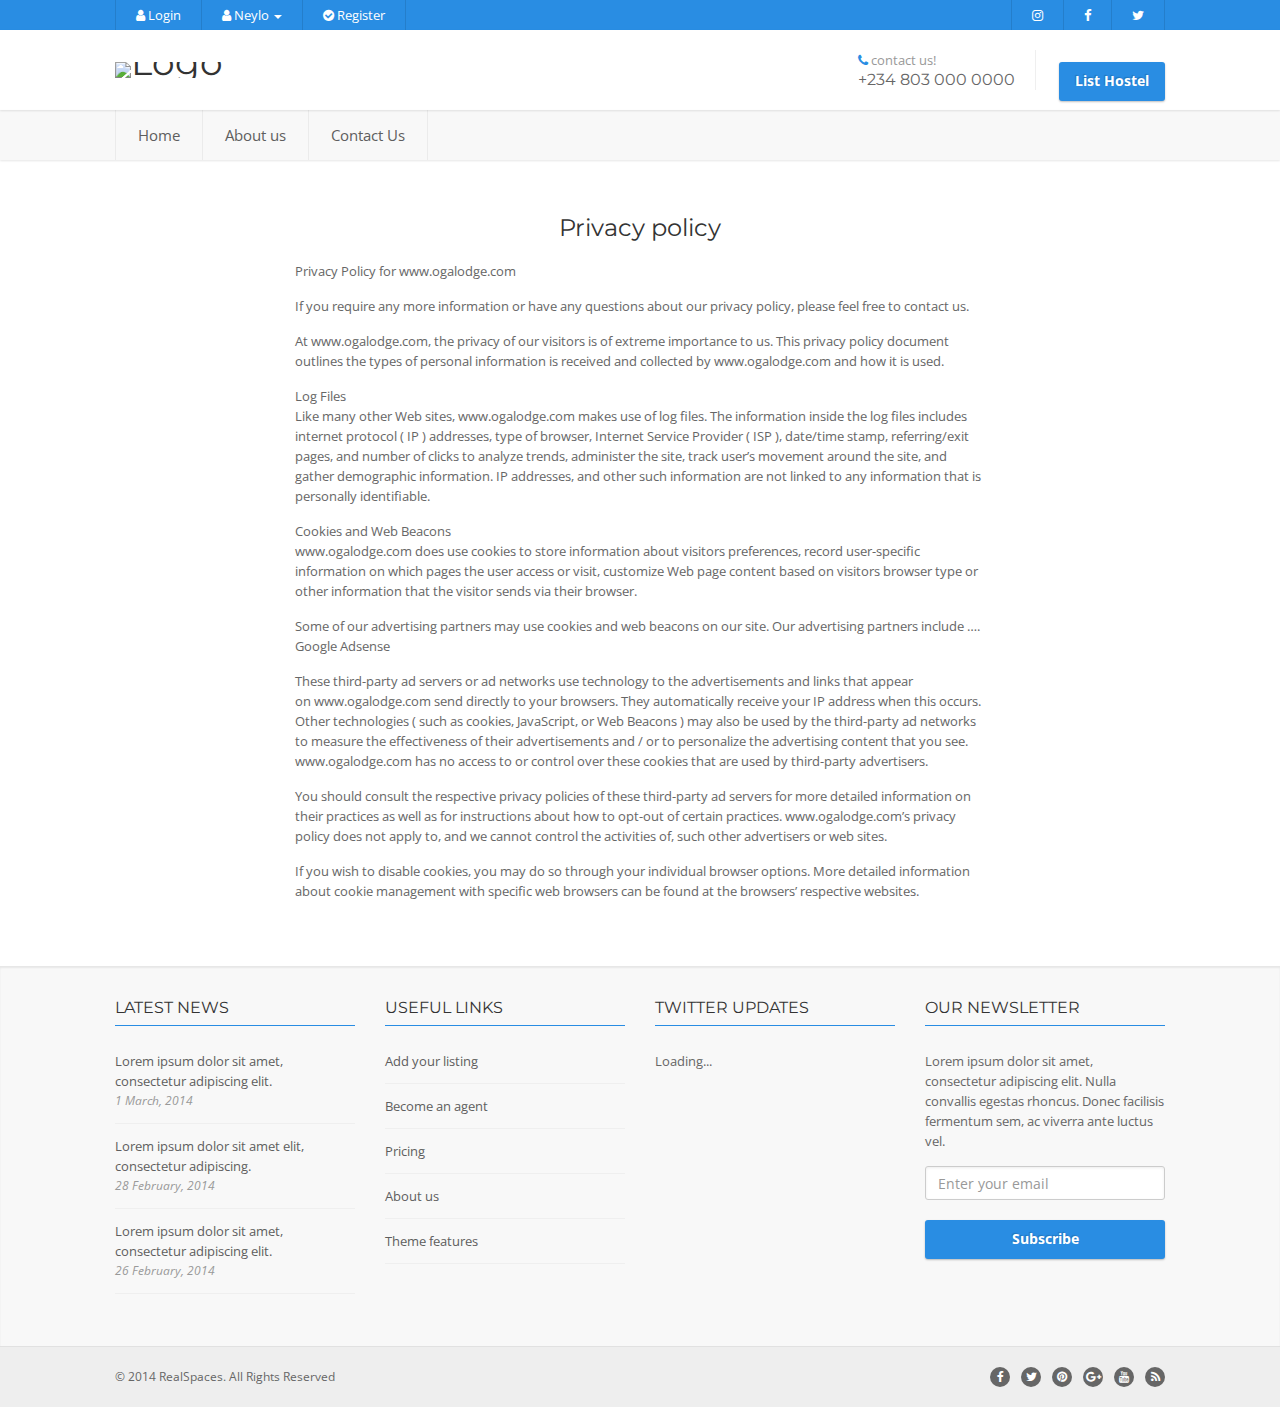
==== commit 2ae5755f: "added scholarship page" ====
--- a/privacy.html
+++ b/privacy.html
@@ -118,7 +118,7 @@
                 <div class="container">
                     <div class="page">
                         <div class="row">
-                            <div class="col-md-offset-3 col-md-6">
+                            <div class="col-md-offset-2 col-md-8">
                                 <h3 class="text-center">Privacy policy</h3>
                                 
                                 <p>Privacy Policy for www.ogalodge.com</p>
@@ -132,7 +132,7 @@
                                 
                             
                                 <p>Some of our advertising partners may use cookies and web beacons on our site. Our advertising partners include …. -Google Adsense</P>
+Google Adsense</p>
                                     
                                 <p>
                                     These third-party ad servers or ad networks use technology to the advertisements and links that appear on www.ogalodge.com send directly to your browsers. They automatically receive your IP address when this occurs. Other technologies ( such as cookies, JavaScript, or Web Beacons ) may also be used by the third-party ad networks to measure the effectiveness of their advertisements and / or to personalize the advertising content that you see.
@@ -140,9 +140,7 @@
                                 </p>
                                 <p>You should consult the respective privacy policies of these third-party ad servers for more detailed information on their practices as well as for instructions about how to opt-out of certain practices. www.ogalodge.com’s privacy policy does not apply to, and we cannot control the activities of, such other advertisers or web sites.</p>
                                 <p>If you wish to disable cookies, you may do so through your individual browser options. More detailed information about cookie management with specific web browsers can be found at the browsers’ respective websites.</p>
-                                
-                                
-
+                            
 
                             </div>
                             
@@ -221,7 +219,7 @@
         </footer>
         <!-- End Site Footer -->
         <a id="back-to-top"><i class="fa fa-angle-double-up"></i></a>
-    </div>
+  
     <script src="js/jquery-2.0.0.min.js"></script>
     <!-- Jquery Library Call -->
     <script src="plugins/prettyphoto/js/prettyphoto.js"></script>
